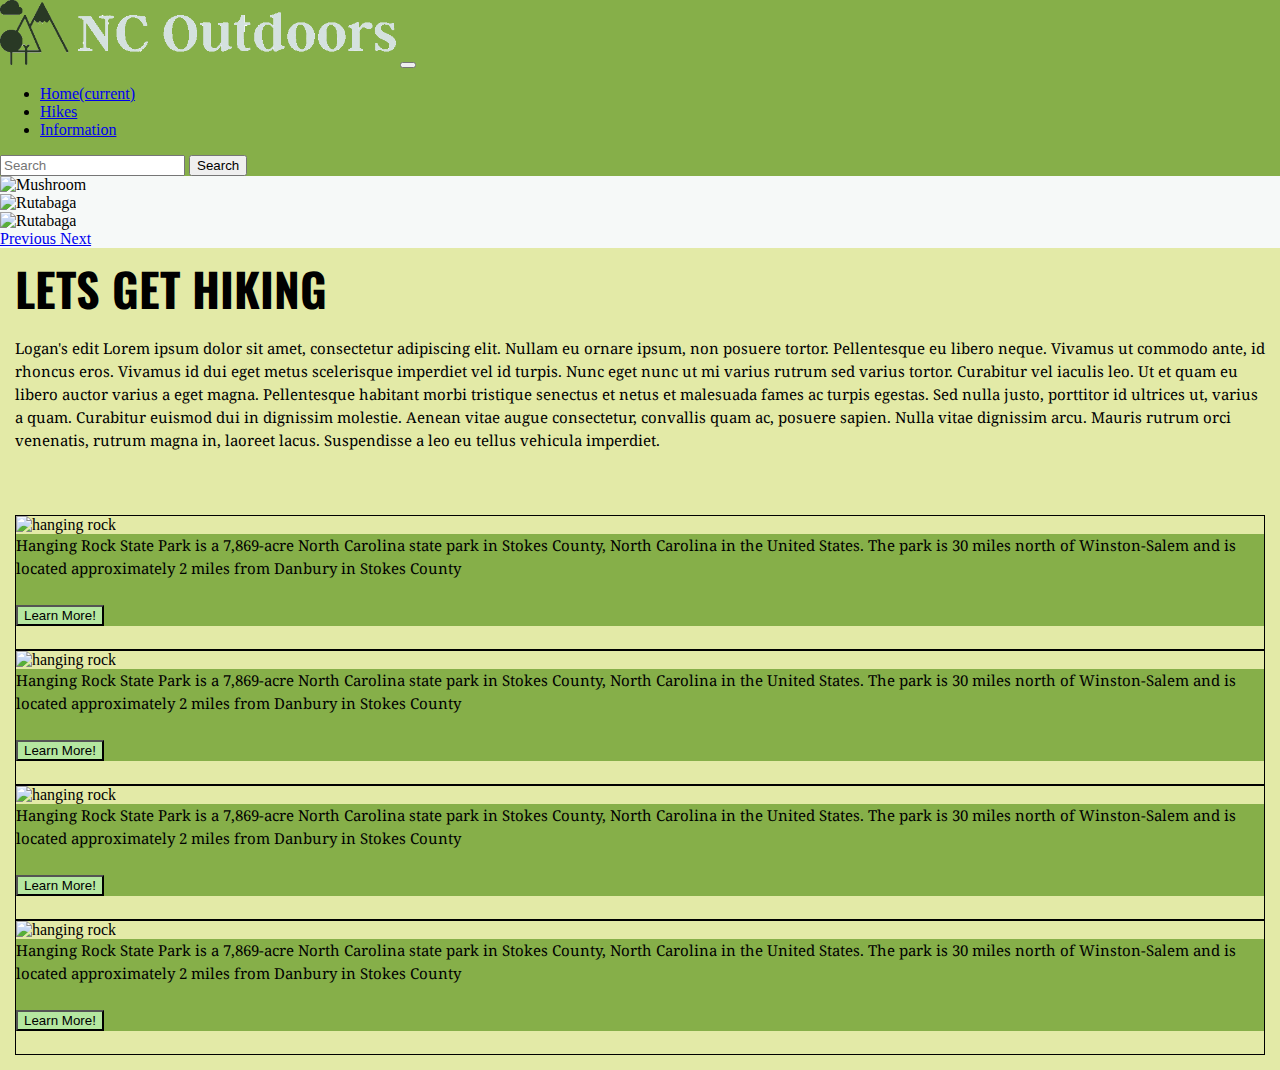
==== index.html @ 7d62d7da "added all 4 hikes" ====
<!doctype html>
<html lang="en">

<head>
  <!-- Required meta tags -->
  <meta charset="utf-8">
  <meta name="viewport" content="width=device-width, initial-scale=1.0">
  <title>NC Outdoors</title>

  <!-- Link to Google Fonts -->
  <link rel="stylesheet" href="https://fonts.googleapis.com/css?family=Oswald">
  <link rel="stylesheet" href="https://fonts.googleapis.com/css?family=Droid+Serif">

  <!-- Link to Bootstrap 4 CSS -->
  <link rel="stylesheet" href="https://stackpath.bootstrapcdn.com/bootstrap/4.1.0/css/bootstrap.min.css" integrity="sha384-9gVQ4dYFwwWSjIDZnLEWnxCjeSWFphJiwGPXr1jddIhOegiu1FwO5qRGvFXOdJZ4" crossorigin="anonymous">

  <!-- Link to your custom stylesheet. Any non-Bootstrap styles you create go in this stylesheet. You can create new classes and IDs, or add new rules for classes that already exist in Bootstrap. Any rules you put in your custom stylesheet will override any styling applied to any elements of the same name in Bootstrap, as long as your custom stylesheet link comes AFTER your Bootstrap CSS link, the way it does here. -->
  <link rel="stylesheet" type="text/css" href="custom.css">

</head>

<body>
  <div class="container-fluid">
    <nav class="navbar navbar-expand-lg navbar-light" style="background-color: #86af49;">
      <a class="navbar-brand" href="index.html"><img src="images/logo.png " alt="logo image " height="65 " width="auto "></a>
      <button class="navbar-toggler" type="button" data-toggle="collapse" data-target="#navbarSupportedContent" aria-controls="navbarSupportedContent" aria-expanded="false" aria-label="Toggle navigation">
    <span class="navbar-toggler-icon"></span>
  </button>

      <div class="collapse navbar-collapse" id="navbarSupportedContent">
        <ul class="navbar-nav mr-auto">
          <li class="nav-item">
            <a class="nav-link active" href="index.html">Home<span class="sr-only">(current)</span></a>
          </li>
          <li class="nav-item">
            <a class="nav-link" href="hikes.html">Hikes</a>
          </li>
          <li class="nav-item">
            <a class="nav-link" href="information.html">Information</a>
          </li>
        </ul>
        <form class="form-inline my-2 my-lg-0">
          <input class="form-control mr-sm-2" type="text" placeholder="Search" aria-label="Search">
          <button class="btn btn-outline-success my-2 my-sm-0" type="submit">Search</button>
        </form>
      </div>
    </nav>
    <div id="carouselExampleIndicators" class="carousel slide" data-ride="carousel">
      <div class="carousel-inner" role="listbox">
        <div class="carousel-item active">
          <img class="d-block w-100" src="images/Gray1_Desk.jpg" data-src="holder.js/900x400?theme=social" alt="Mushroom">
        </div>
        <div class="carousel-item">
          <img class="d-block w-100" src="images/Gray3_Desk.jpg" data-src="holder.js/900x400?theme=industrial" alt="Rutabaga">
        </div>
        <div class="carousel-item">
          <img class="d-block w-100" src="images/Gray4_Desk.jpg" data-src="holder.js/900x400?theme=industrial" alt="Rutabaga">
        </div>

      </div>
      <a class="carousel-control-prev" href="#carouselExampleIndicators" role="button" data-slide="prev">
    <span class="carousel-control-prev-icon" aria-hidden="true"></span>
    <span class="sr-only">Previous</span>
  </a>
      <a class="carousel-control-next" href="#carouselExampleIndicators" role="button" data-slide="next">
    <span class="carousel-control-next-icon" aria-hidden="true"></span>
    <span class="sr-only">Next</span>
  </a>
    </div>

    <div class="bodySec ">
      <h1 id="topFont ">Lets Get Hiking</h1>
      <p>Logan's edit Lorem ipsum dolor sit amet, consectetur adipiscing elit. Nullam eu ornare ipsum, non posuere tortor. Pellentesque eu libero neque. Vivamus ut commodo ante, id rhoncus eros. Vivamus id dui eget metus scelerisque imperdiet vel id turpis.
        Nunc eget nunc ut mi varius rutrum sed varius tortor. Curabitur vel iaculis leo. Ut et quam eu libero auctor varius a eget magna. Pellentesque habitant morbi tristique senectus et netus et malesuada fames ac turpis egestas. Sed nulla justo, porttitor
        id ultrices ut, varius a quam. Curabitur euismod dui in dignissim molestie. Aenean vitae augue consectetur, convallis quam ac, posuere sapien. Nulla vitae dignissim arcu. Mauris rutrum orci venenatis, rutrum magna in, laoreet lacus. Suspendisse
        a leo eu tellus vehicula imperdiet.
      </p>

      <div class="row cardDeck ">
        <div class="col-md-3 ">
          <div class="card cardBox">
            <img class="card-img-top " src="images/hanging_desk.jpg " alt="hanging rock ">
            <div class="card-body ">
              <p>Hanging Rock State Park is a 7,869-acre North Carolina state park in Stokes County, North Carolina in the United States. The park is 30 miles north of Winston-Salem and is located approximately 2 miles from Danbury in Stokes County
                <p>
                  <button type="button " class="btn btn-primary ">Learn More!</button>
            </div>

          </div>
        </div>
        <div class="col-md-3 ">
          <div class="card cardBox">
            <img class="card-img-top " src="images/hanging_desk.jpg " alt="hanging rock ">
            <div class="card-body ">
              <p>Hanging Rock State Park is a 7,869-acre North Carolina state park in Stokes County, North Carolina in the United States. The park is 30 miles north of Winston-Salem and is located approximately 2 miles from Danbury in Stokes County
                <p>
                  <button type="button " class="btn btn-primary ">Learn More!</button>
            </div>

          </div>
        </div>
        <div class="col-md-3 ">
          <div class="card cardBox">
            <img class="card-img-top " src="images/hanging_desk.jpg " alt="hanging rock ">
            <div class="card-body ">
              <p>Hanging Rock State Park is a 7,869-acre North Carolina state park in Stokes County, North Carolina in the United States. The park is 30 miles north of Winston-Salem and is located approximately 2 miles from Danbury in Stokes County
                <p>
                  <button type="button " class="btn btn-primary " onclick="location.href='hikes.html'">Learn More!</button>
            </div>

          </div>
        </div>
        <div class="col-md-3">
          <div class="card cardBox">
            <img class="card-img-top " src="images/hanging_desk.jpg " alt="hanging rock ">
            <div class="card-body ">
              <p>Hanging Rock State Park is a 7,869-acre North Carolina state park in Stokes County, North Carolina in the United States. The park is 30 miles north of Winston-Salem and is located approximately 2 miles from Danbury in Stokes County
                <p>
                  <button type="button " class="btn btn-primary ">Learn More!</button>
            </div>

          </div>
        </div>
      </div>
    </div>

  </div>



  <!-- The links below add jQuery first, then Popper.js, then Bootstrap JavaScript to your project. Without them, the animated and interactive features in the Bootstrap 4 CSS will not work. They MUST appear in this order to ensure that jQuery loads before the Bootstrap JS. We add them at the bottom of the body element so they won't be loaded until they're needed, which helps with your site's speed and functionality. -->
  <script src="https://code.jquery.com/jquery-3.3.1.slim.min.js " integrity="sha384-q8i/X+965DzO0rT7abK41JStQIAqVgRVzpbzo5smXKp4YfRvH+8abtTE1Pi6jizo " crossorigin="anonymous "></script>
  <script src="https://cdnjs.cloudflare.com/ajax/libs/popper.js/1.14.0/umd/popper.min.js " integrity="sha384-cs/chFZiN24E4KMATLdqdvsezGxaGsi4hLGOzlXwp5UZB1LY//20VyM2taTB4QvJ " crossorigin="anonymous "></script>
  <script src="https://stackpath.bootstrapcdn.com/bootstrap/4.1.0/js/bootstrap.min.js " integrity="sha384-uefMccjFJAIv6A+rW+L4AHf99KvxDjWSu1z9VI8SKNVmz4sk7buKt/6v9KI65qnm " crossorigin="anonymous "></script>
</body>

</html>
---- custom.css ----
/* ----Font Styles---- */
h1 {
  font-family: 'Oswald', sans-serif;
  font-weight: 700;
  line-height: 51px;
  font-size: 46px;
  text-transform: uppercase;
  margin: 0 0 23px 0;
}

h2 {
  font-family: 'Droid Serif', serif;
  font-weight: 400;
  font-style: italic;
  font-size: 20px;
  line-height: 23px;
  margin: 0 0 23px 0;
}

h3 {
    font-family: 'Droid Serif', serif;
    font-weight: 300;
    font-style: italic;
    font-size: 18px;
    line-height: 20px;
    margin: 0 0 23px 0;
}
p {
  font-family: 'Droid Serif', serif;
  font-size: 15px;
  line-height: 23px;
  margin: 0 0 23px 0;
}

body {
  background-color: #f6f9f8;
  margin: 0px;
}

/* ----Main Body Styling---- */
.bodySec {
  background-color: #e3eaa7;
  padding: 15px;
}

#topFont {
  padding-top: 25px;
}

/* ----Styling for card deck---- */
.card-body {
  background-color: #86af49;
}

.cardDeck {
  padding-top: 40px;
}
.cardBox {
  border-style: solid;
  border-width: 1px;
  border-color: black;
}
.btn-primary{
  background-color: #B5e7a0;
  border-color: black;
  color: black;
}
.btn-primary:hover{
  background-color: #f6f9f8;
  border-color: black;
  color: black;
}

/* ----Styling for hikes page---- */

.scrollDiv{
  position:relative;
}

.backImg1, .backImg2,.backImg3,.backImg4 {
  position: relative;
  background-attachment: fixed;
  background-size: cover;
}

.backImg1 {
  background-image: url("images/hanging.jpg");
  min-height: 75vh;
}

.backImg2 {
  background-image: url("images/grayson.jpg");
  min-height: 75vh;
}

.backImg3 {
  background-image: url("images/lGlass.jpg");
  min-height: 75vh;
}

.backImg4 {
  background-image: url("images/linGorge.jpg");
  min-height: 75vh;
}
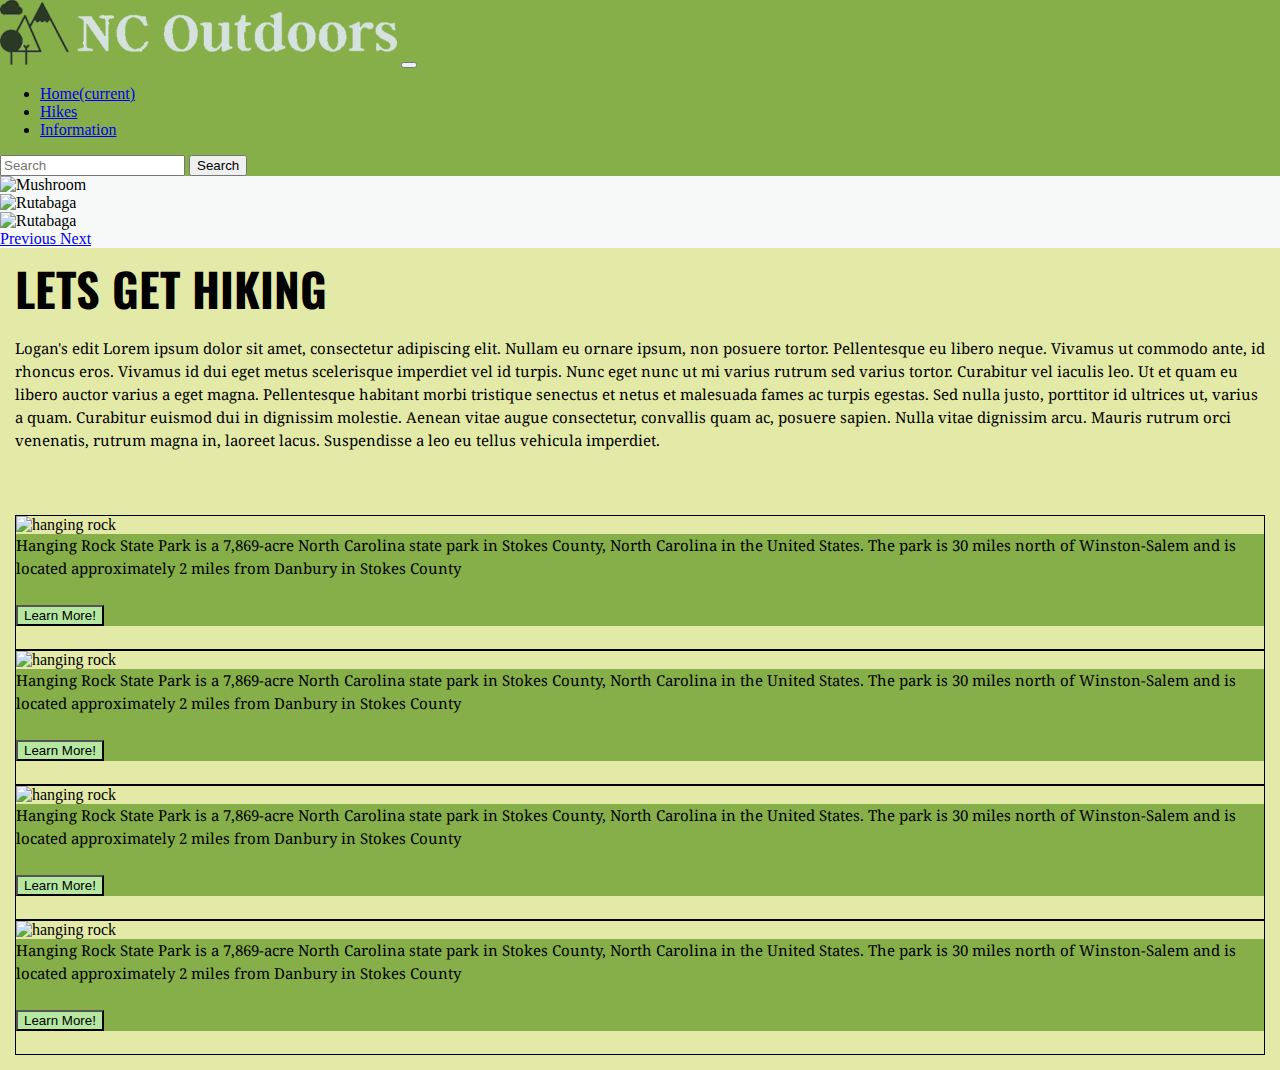
==== commit 7c4370c7: "added index links" ====
--- a/index.html
+++ b/index.html
@@ -22,7 +22,7 @@
 <body>
   <div class="container-fluid">
     <nav class="navbar navbar-expand-lg navbar-light" style="background-color: #86af49;">
-      <a class="navbar-brand" href="index.html"><img src="images/logo.png " alt="logo image " height="65 " width="auto "></a>
+      <a class="navbar-brand" href="index.html"><img src="images/logo2.png " alt="logo image " class="img-fluid"></a>
       <button class="navbar-toggler" type="button" data-toggle="collapse" data-target="#navbarSupportedContent" aria-controls="navbarSupportedContent" aria-expanded="false" aria-label="Toggle navigation">
     <span class="navbar-toggler-icon"></span>
   </button>
@@ -83,7 +83,7 @@
             <div class="card-body ">
               <p>Hanging Rock State Park is a 7,869-acre North Carolina state park in Stokes County, North Carolina in the United States. The park is 30 miles north of Winston-Salem and is located approximately 2 miles from Danbury in Stokes County
                 <p>
-                  <button type="button " class="btn btn-primary ">Learn More!</button>
+                  <button type="button " class="btn btn-primary " onclick="location.href='hikes.html'">Learn More!</button>
             </div>
 
           </div>
@@ -94,7 +94,7 @@
             <div class="card-body ">
               <p>Hanging Rock State Park is a 7,869-acre North Carolina state park in Stokes County, North Carolina in the United States. The park is 30 miles north of Winston-Salem and is located approximately 2 miles from Danbury in Stokes County
                 <p>
-                  <button type="button " class="btn btn-primary ">Learn More!</button>
+                  <button type="button " class="btn btn-primary " onclick="location.href='hikes.html#grayson'">Learn More!</button>
             </div>
 
           </div>
@@ -105,7 +105,7 @@
             <div class="card-body ">
               <p>Hanging Rock State Park is a 7,869-acre North Carolina state park in Stokes County, North Carolina in the United States. The park is 30 miles north of Winston-Salem and is located approximately 2 miles from Danbury in Stokes County
                 <p>
-                  <button type="button " class="btn btn-primary " onclick="location.href='hikes.html'">Learn More!</button>
+                  <button type="button " class="btn btn-primary " onclick="location.href='hikes.html#glass'">Learn More!</button>
             </div>
 
           </div>
@@ -116,7 +116,7 @@
             <div class="card-body ">
               <p>Hanging Rock State Park is a 7,869-acre North Carolina state park in Stokes County, North Carolina in the United States. The park is 30 miles north of Winston-Salem and is located approximately 2 miles from Danbury in Stokes County
                 <p>
-                  <button type="button " class="btn btn-primary ">Learn More!</button>
+                  <button type="button " class="btn btn-primary " onclick="location.href='hikes.html#gorge'">Learn More!</button>
             </div>
 
           </div>
--- a/custom.css
+++ b/custom.css
@@ -35,6 +35,11 @@
 body {
   background-color: #f6f9f8;
   margin: 0px;
+}
+
+/* ----Main Body Styling---- */
+.img-fluid{
+
 }
 
 /* ----Main Body Styling---- */
@@ -102,3 +107,9 @@
   background-image: url("images/linGorge.jpg");
   min-height: 75vh;
 }
+
+@media only screen and (max-device-width: 1024px) {
+    .backImg1, .backImg2, .backImg3, .backImg4 {
+        background-attachment: scroll;
+    }
+}
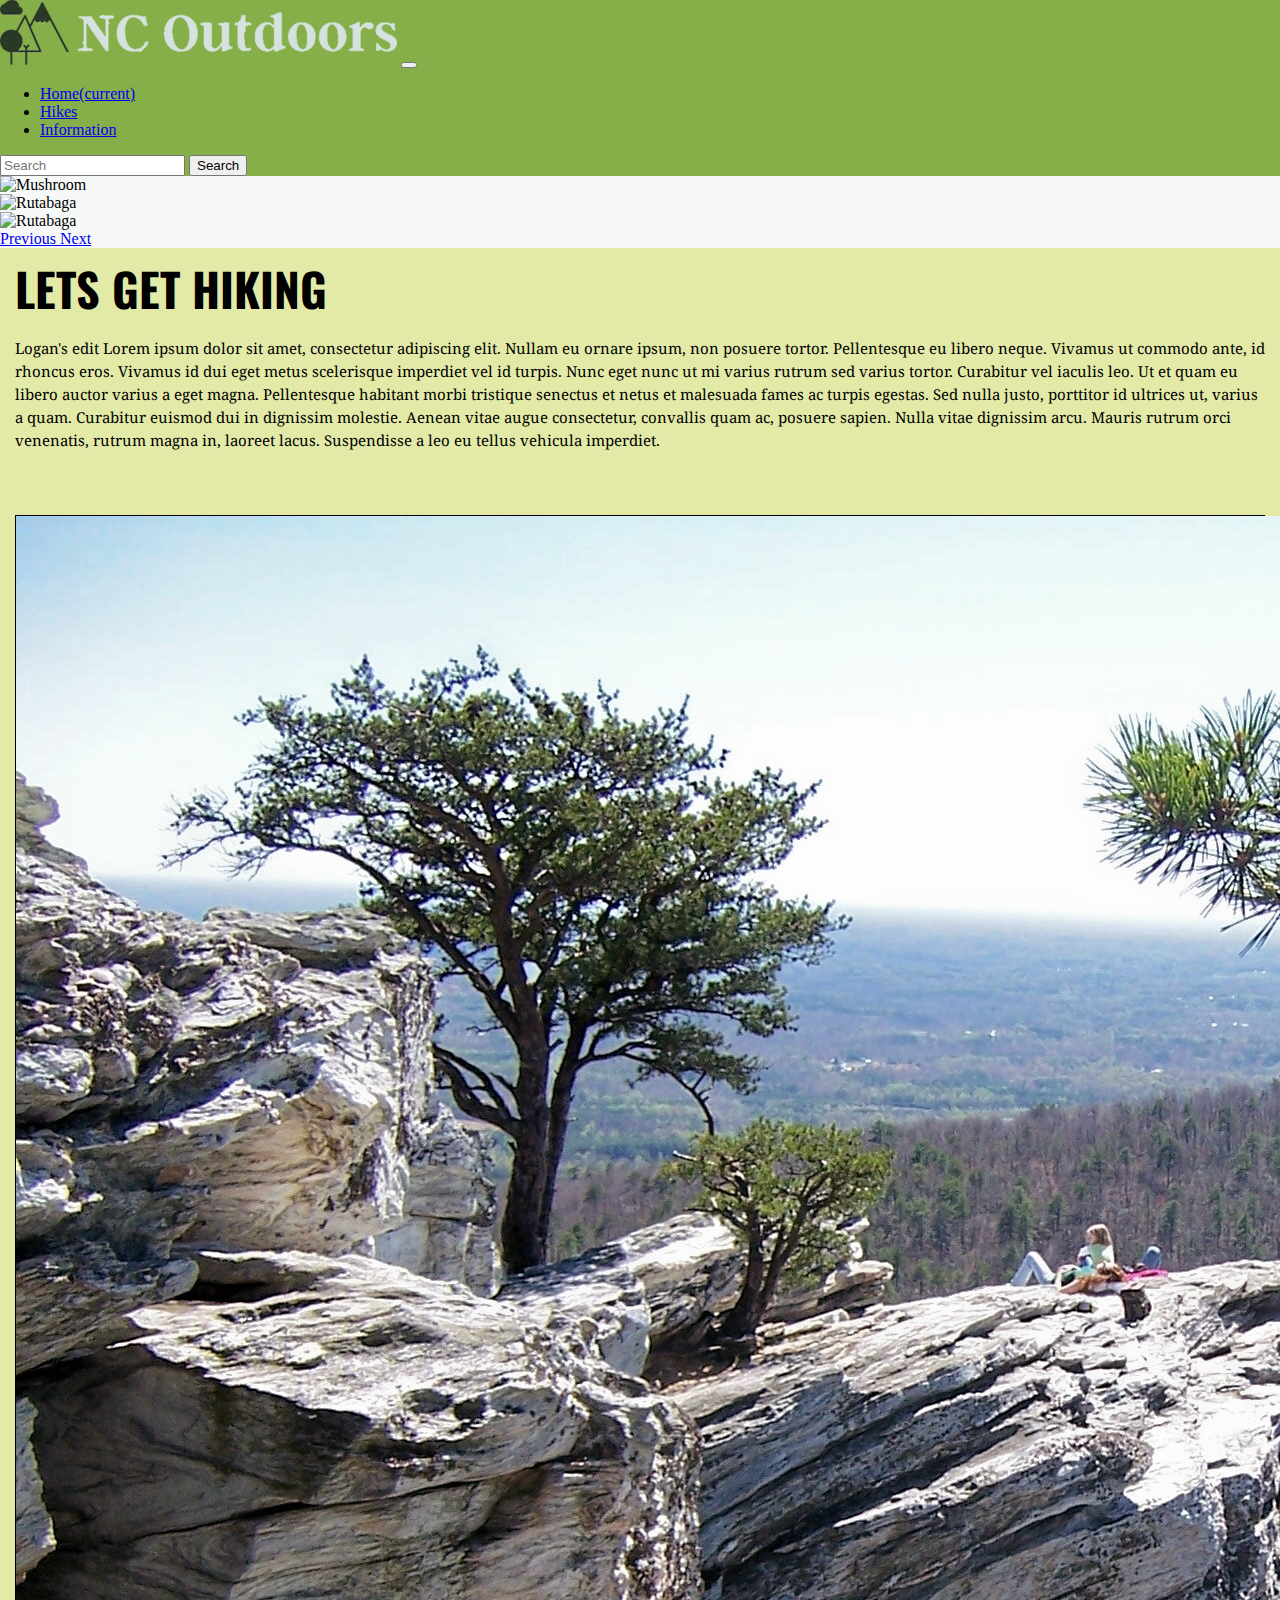
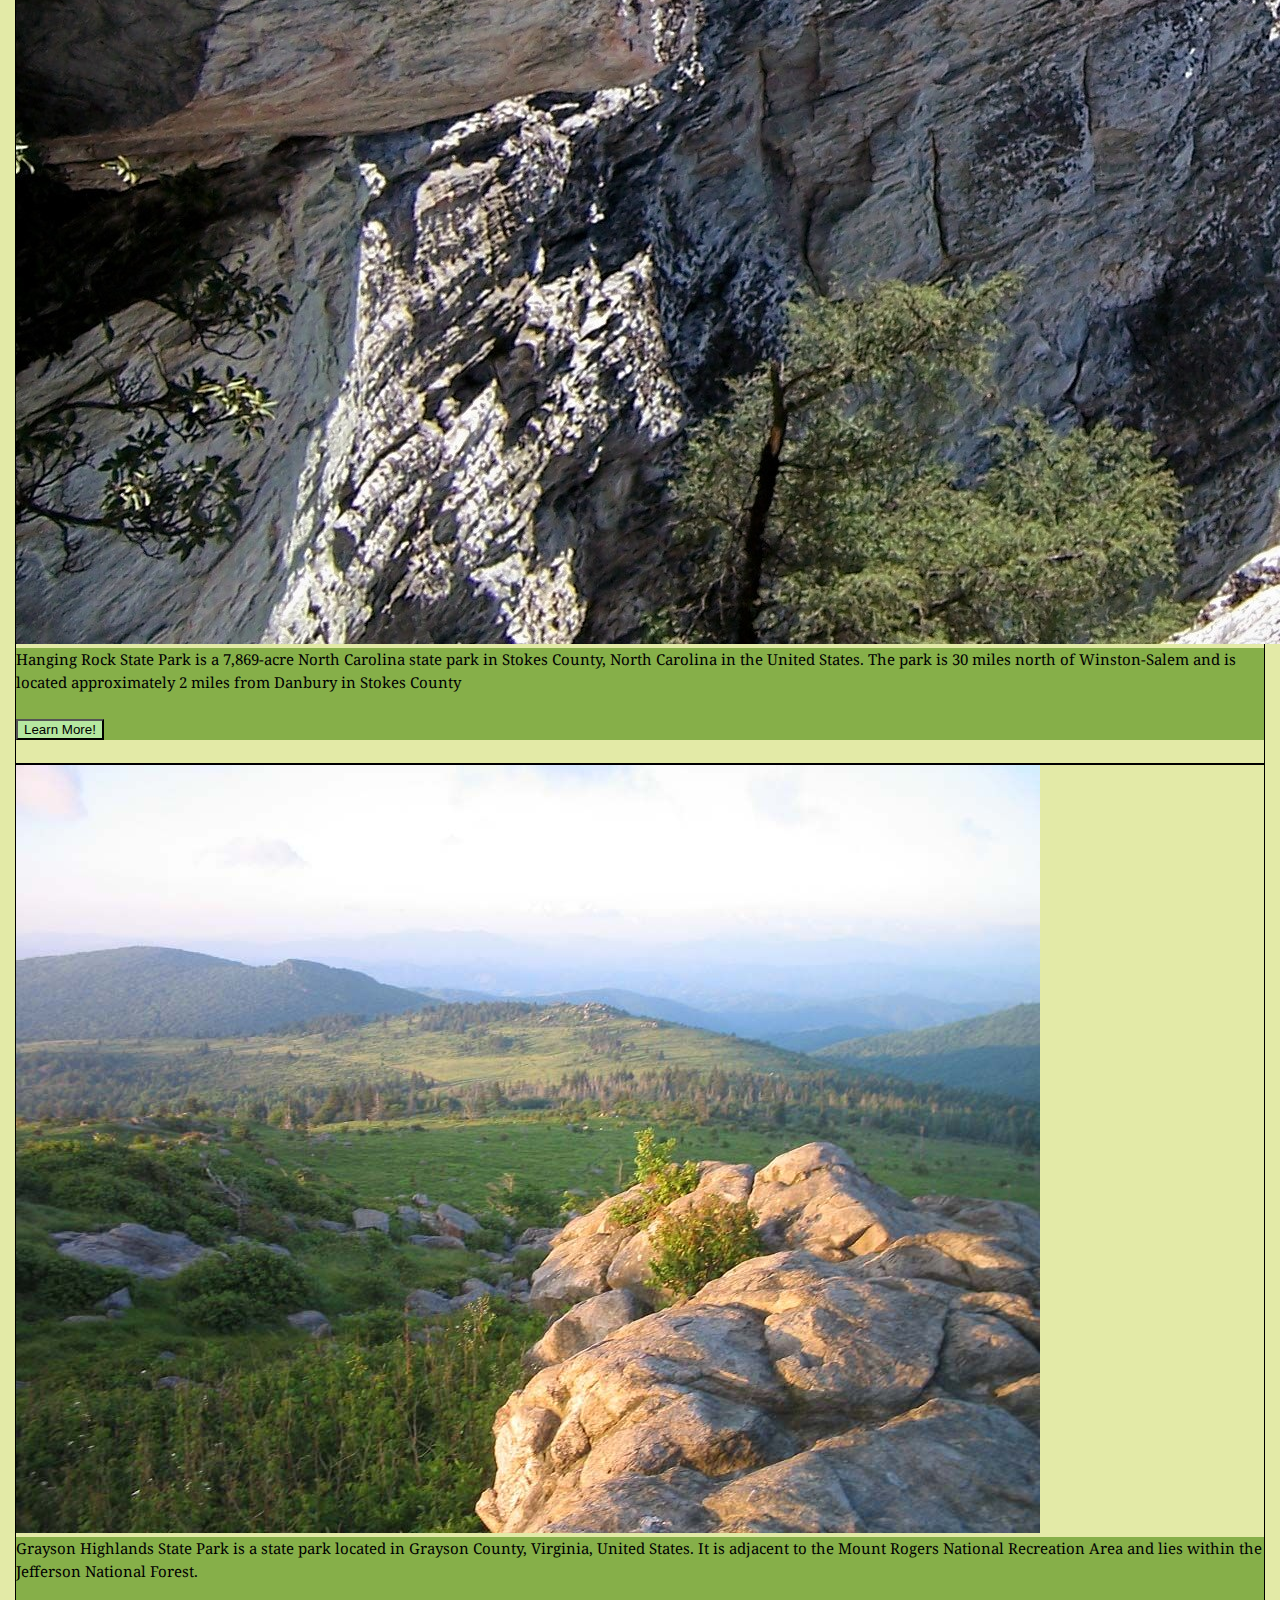
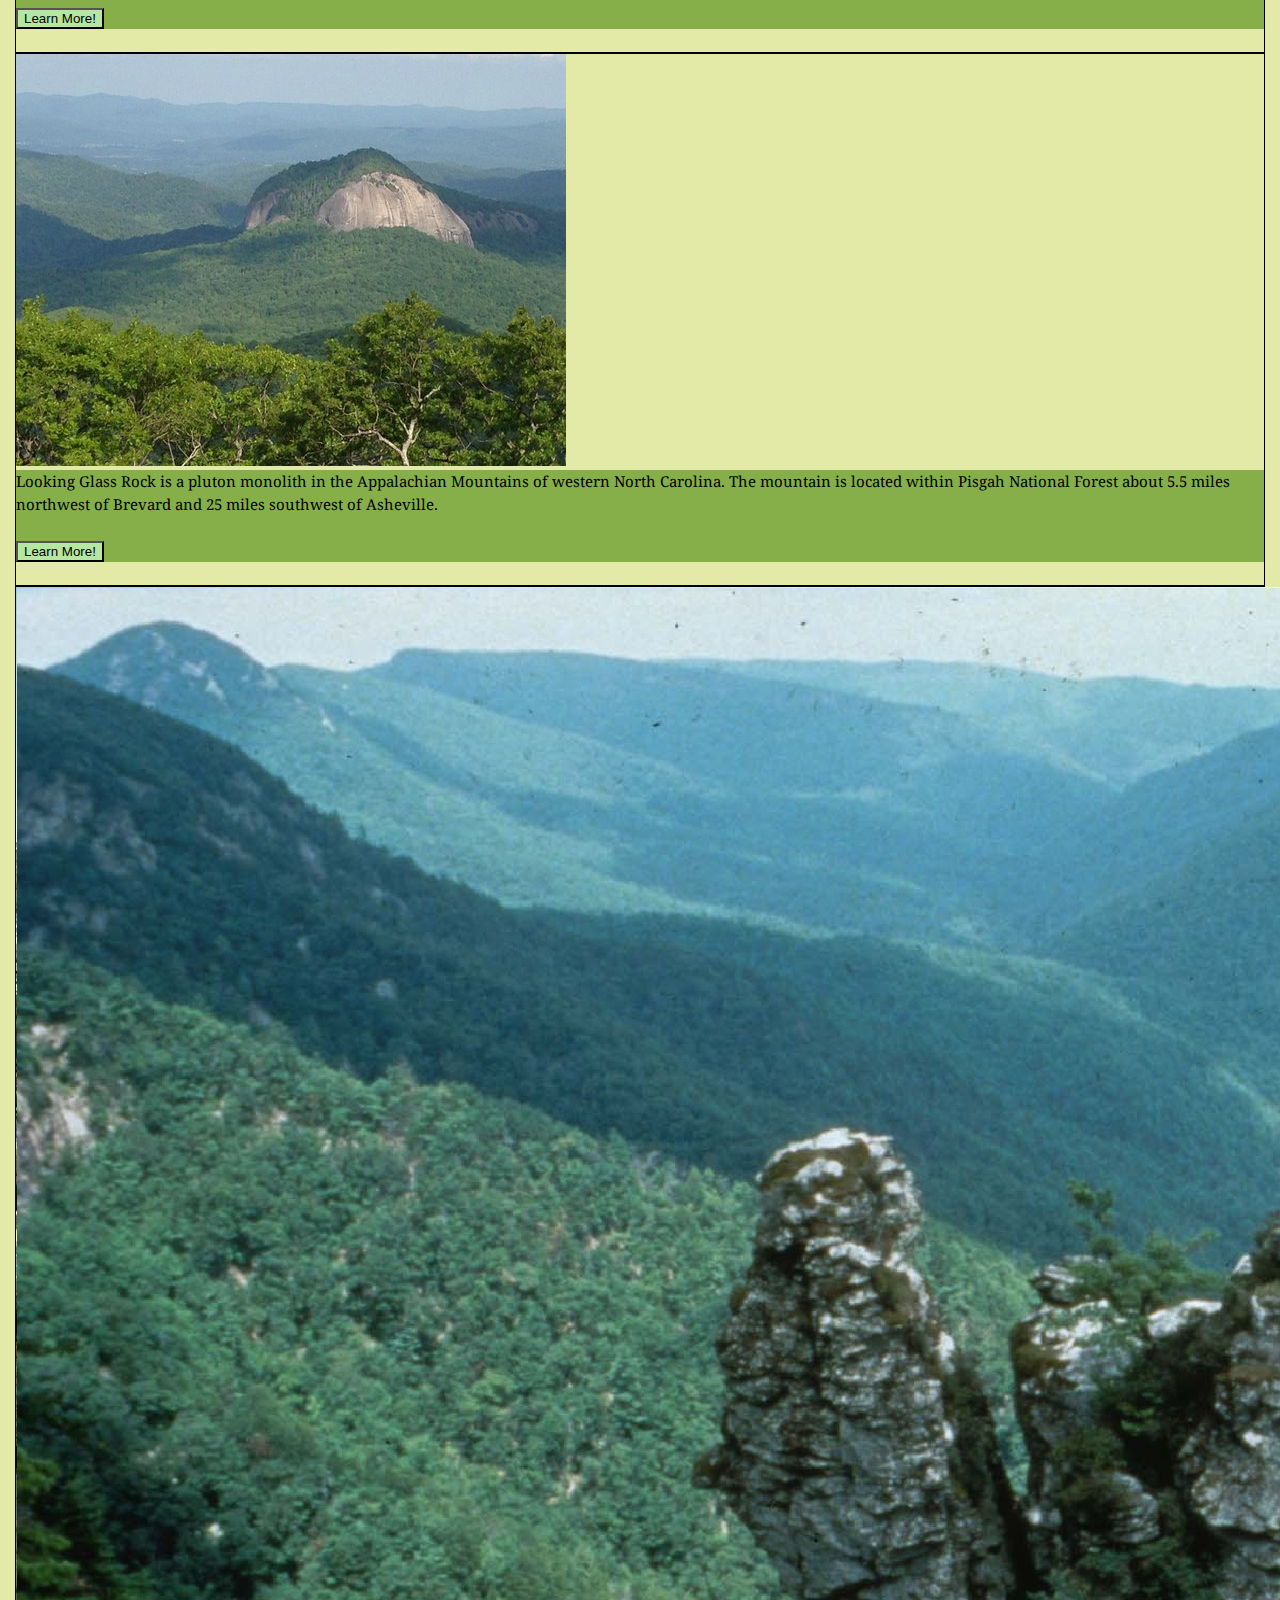
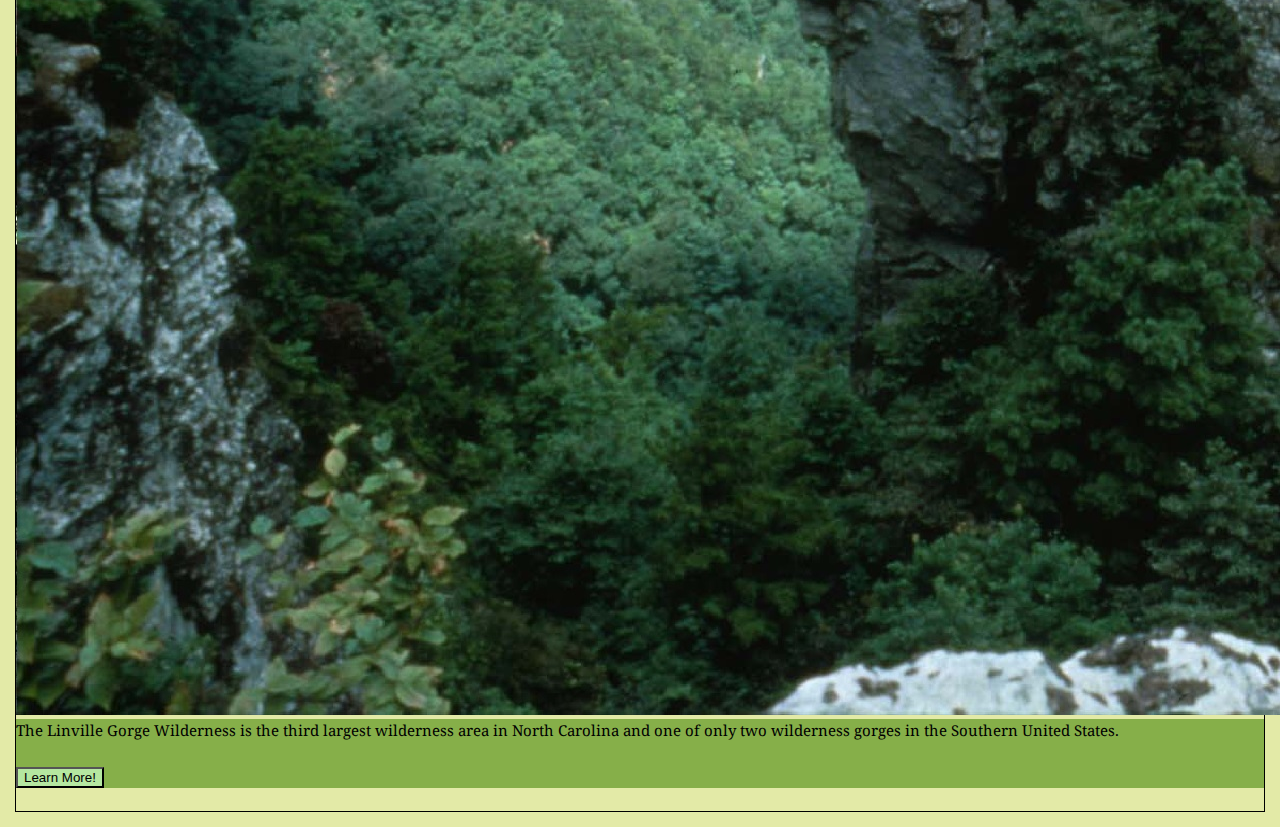
==== commit 12d20459: "swapped divs in hike" ====
--- a/index.html
+++ b/index.html
@@ -79,7 +79,7 @@
       <div class="row cardDeck ">
         <div class="col-md-3 ">
           <div class="card cardBox">
-            <img class="card-img-top " src="images/hanging_desk.jpg " alt="hanging rock ">
+            <img class="card-img-top " src="images/hanging_card.jpg " alt="Hanging Rock">
             <div class="card-body ">
               <p>Hanging Rock State Park is a 7,869-acre North Carolina state park in Stokes County, North Carolina in the United States. The park is 30 miles north of Winston-Salem and is located approximately 2 miles from Danbury in Stokes County
                 <p>
@@ -90,9 +90,9 @@
         </div>
         <div class="col-md-3 ">
           <div class="card cardBox">
-            <img class="card-img-top " src="images/hanging_desk.jpg " alt="hanging rock ">
+            <img class="card-img-top " src="images/grayson_card.jpg " alt="Grayson Highlands">
             <div class="card-body ">
-              <p>Hanging Rock State Park is a 7,869-acre North Carolina state park in Stokes County, North Carolina in the United States. The park is 30 miles north of Winston-Salem and is located approximately 2 miles from Danbury in Stokes County
+              <p>Grayson Highlands State Park is a state park located in Grayson County, Virginia, United States. It is adjacent to the Mount Rogers National Recreation Area and lies within the Jefferson National Forest.
                 <p>
                   <button type="button " class="btn btn-primary " onclick="location.href='hikes.html#grayson'">Learn More!</button>
             </div>
@@ -101,9 +101,9 @@
         </div>
         <div class="col-md-3 ">
           <div class="card cardBox">
-            <img class="card-img-top " src="images/hanging_desk.jpg " alt="hanging rock ">
+            <img class="card-img-top " src="images/glass_card.jpg " alt="Looking Glass">
             <div class="card-body ">
-              <p>Hanging Rock State Park is a 7,869-acre North Carolina state park in Stokes County, North Carolina in the United States. The park is 30 miles north of Winston-Salem and is located approximately 2 miles from Danbury in Stokes County
+              <p>Looking Glass Rock is a pluton monolith in the Appalachian Mountains of western North Carolina. The mountain is located within Pisgah National Forest about 5.5 miles northwest of Brevard and 25 miles southwest of Asheville.
                 <p>
                   <button type="button " class="btn btn-primary " onclick="location.href='hikes.html#glass'">Learn More!</button>
             </div>
@@ -112,9 +112,9 @@
         </div>
         <div class="col-md-3">
           <div class="card cardBox">
-            <img class="card-img-top " src="images/hanging_desk.jpg " alt="hanging rock ">
+            <img class="card-img-top " src="images/linville_card.jpg " alt="Linville Gorge">
             <div class="card-body ">
-              <p>Hanging Rock State Park is a 7,869-acre North Carolina state park in Stokes County, North Carolina in the United States. The park is 30 miles north of Winston-Salem and is located approximately 2 miles from Danbury in Stokes County
+              <p>The Linville Gorge Wilderness is the third largest wilderness area in North Carolina and one of only two wilderness gorges in the Southern United States.
                 <p>
                   <button type="button " class="btn btn-primary " onclick="location.href='hikes.html#gorge'">Learn More!</button>
             </div>
--- a/custom.css
+++ b/custom.css
@@ -90,22 +90,22 @@
 
 .backImg1 {
   background-image: url("images/hanging.jpg");
-  min-height: 75vh;
+  min-height: 78vh;
 }
 
 .backImg2 {
   background-image: url("images/grayson.jpg");
-  min-height: 75vh;
+  min-height: 78vh;
 }
 
 .backImg3 {
   background-image: url("images/lGlass.jpg");
-  min-height: 75vh;
+  min-height: 78vh;
 }
 
 .backImg4 {
   background-image: url("images/linGorge.jpg");
-  min-height: 75vh;
+  min-height: 78vh;
 }
 
 @media only screen and (max-device-width: 1024px) {
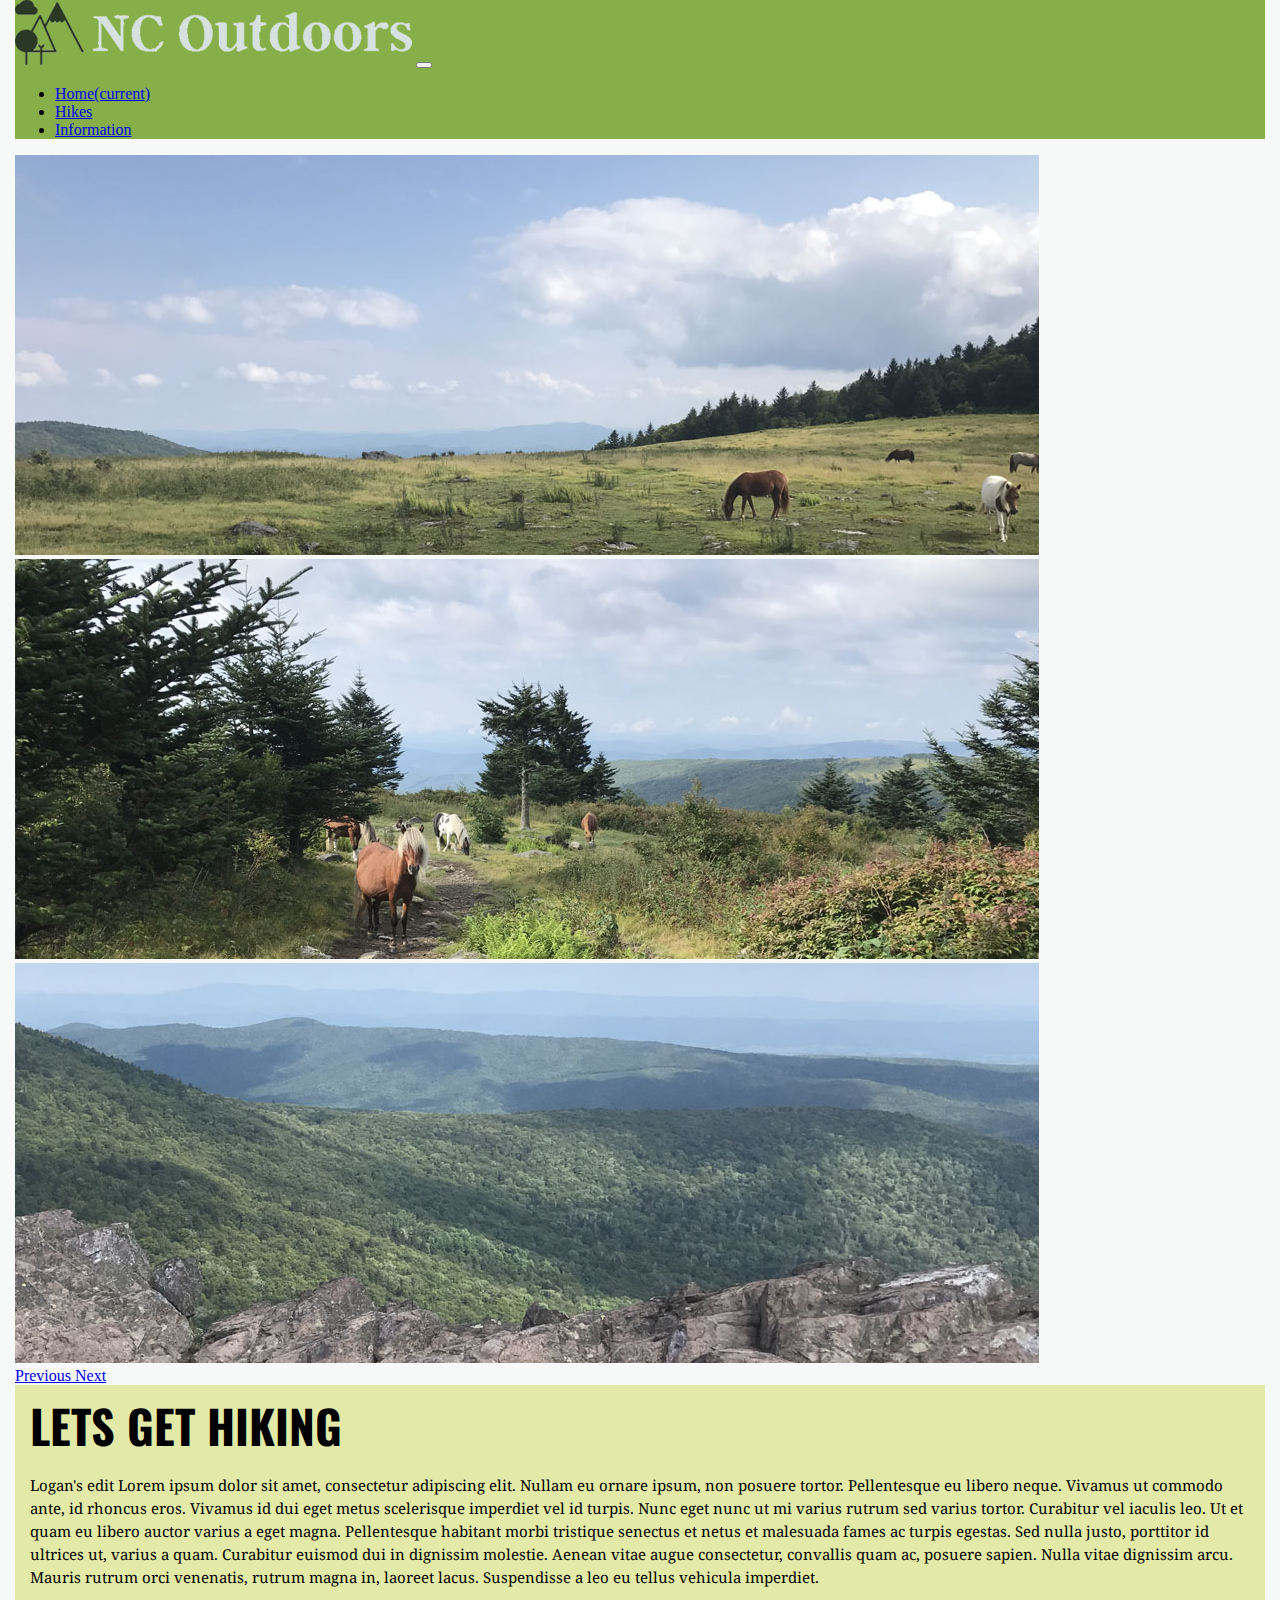
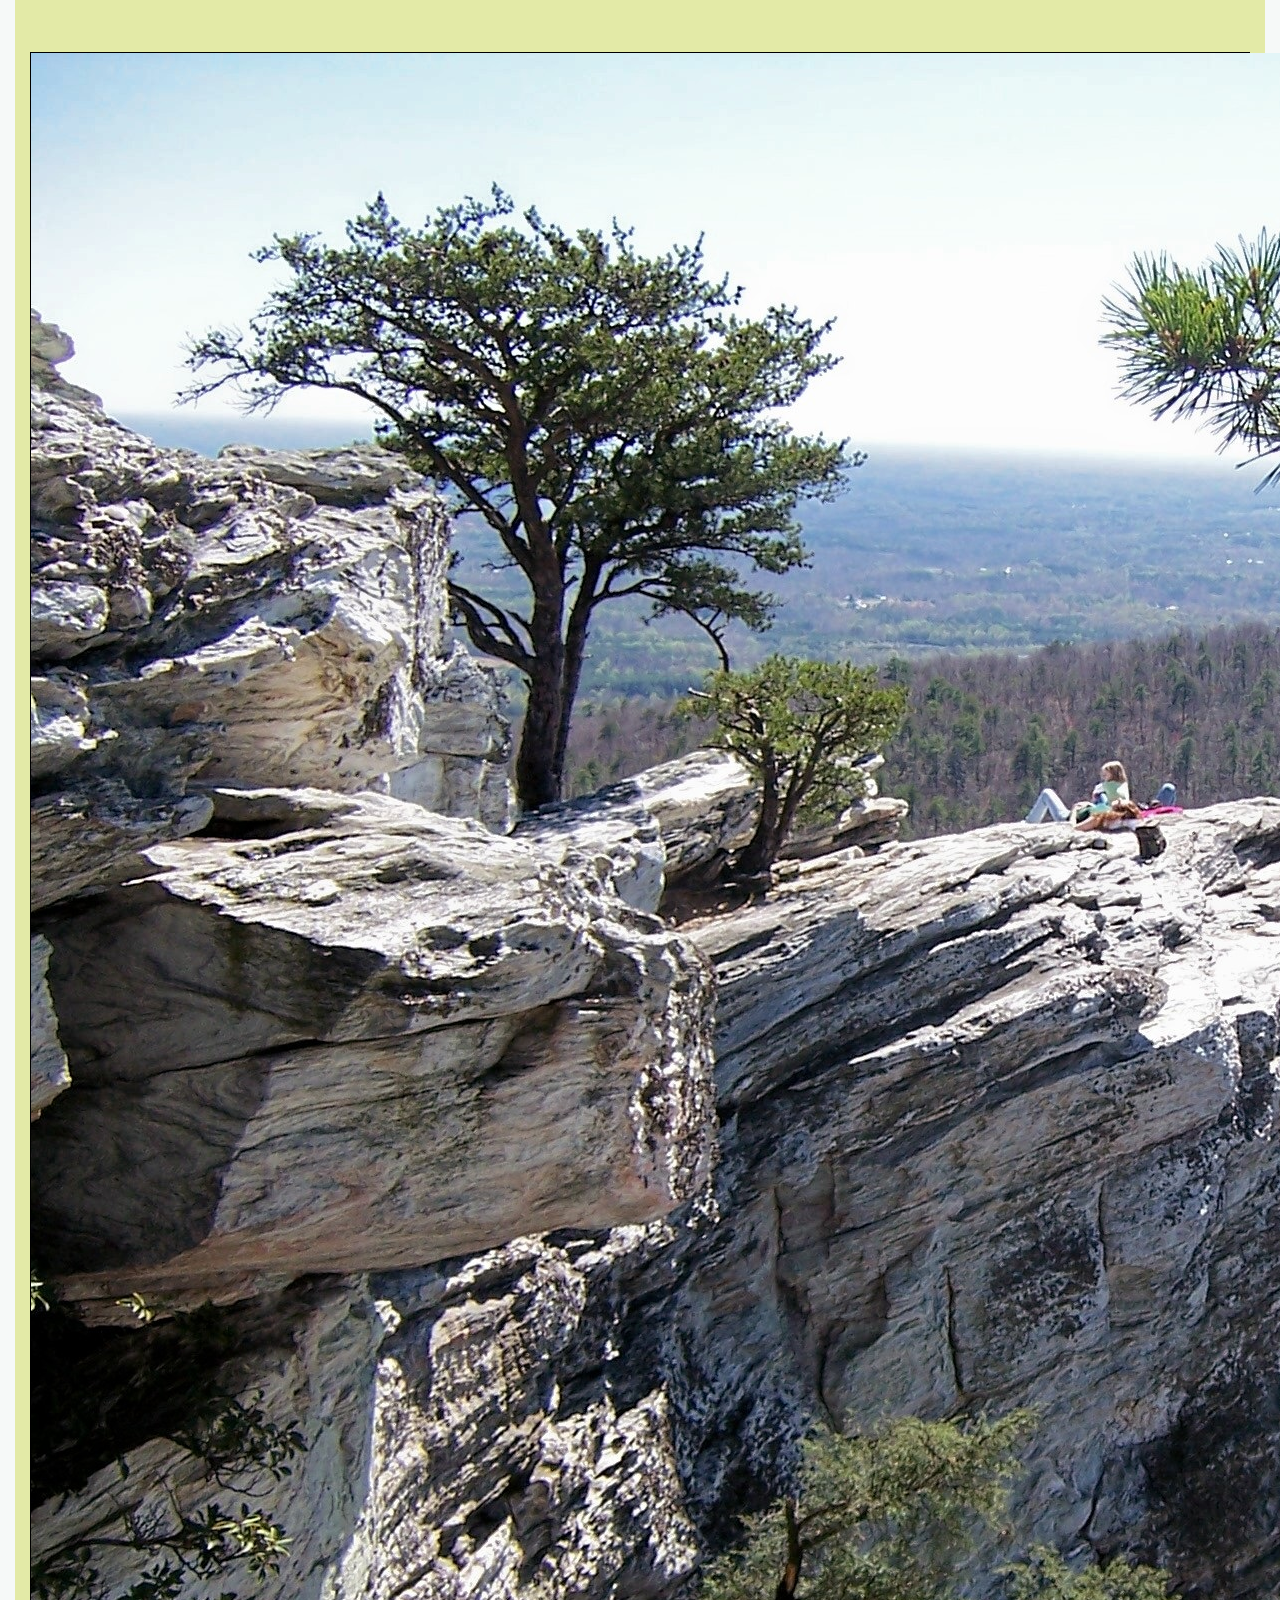
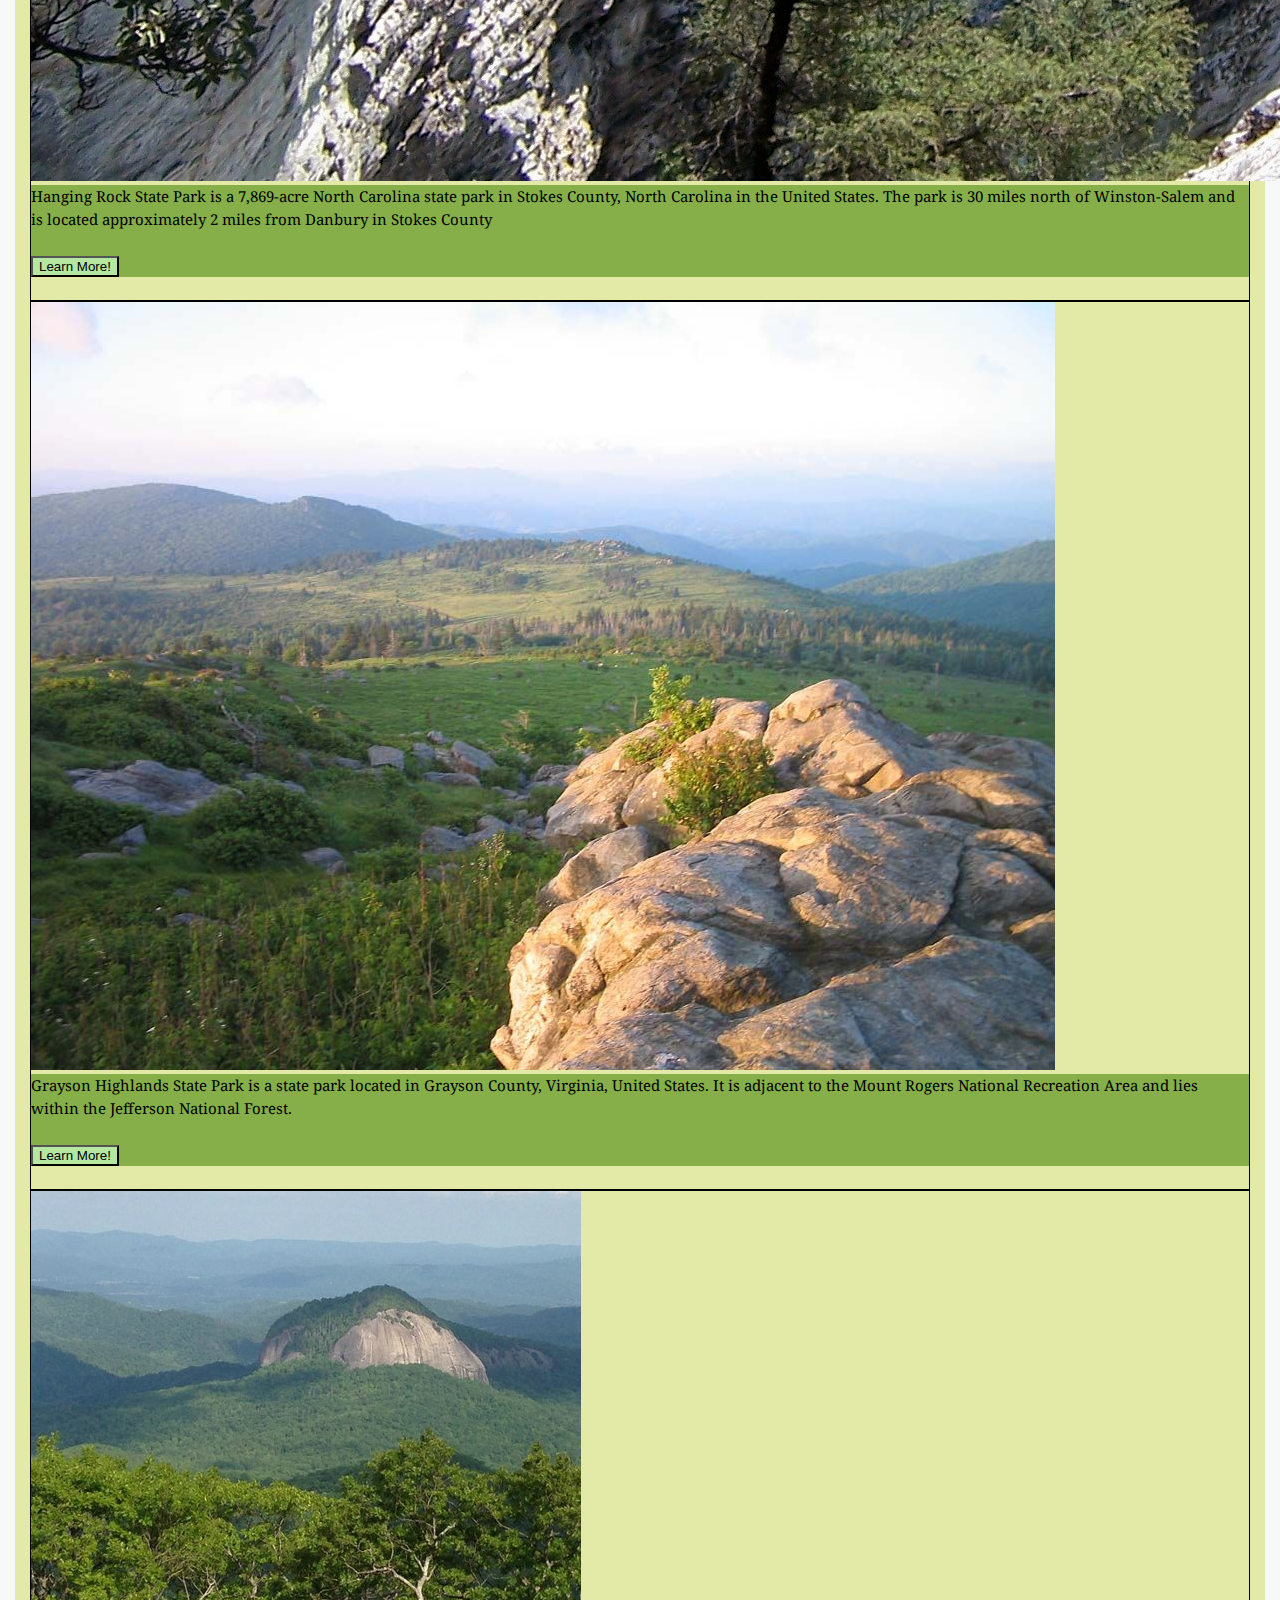
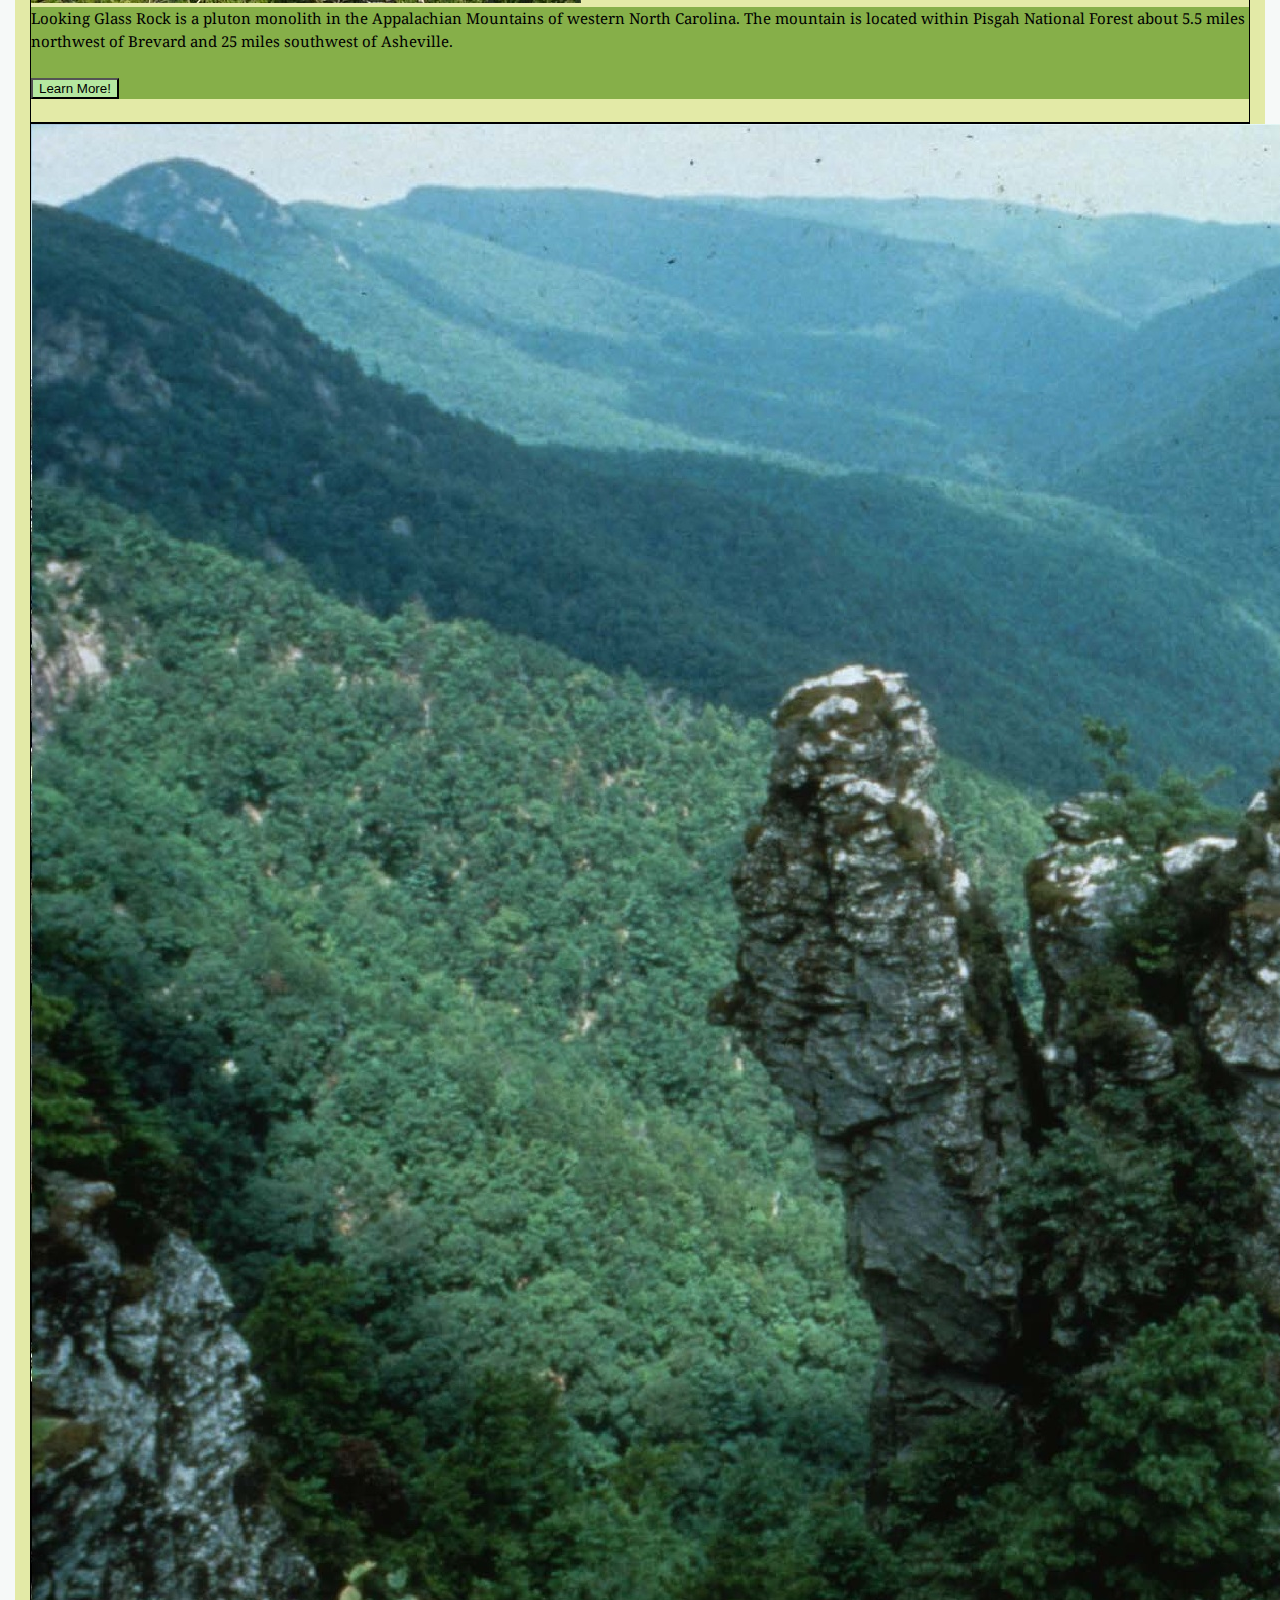
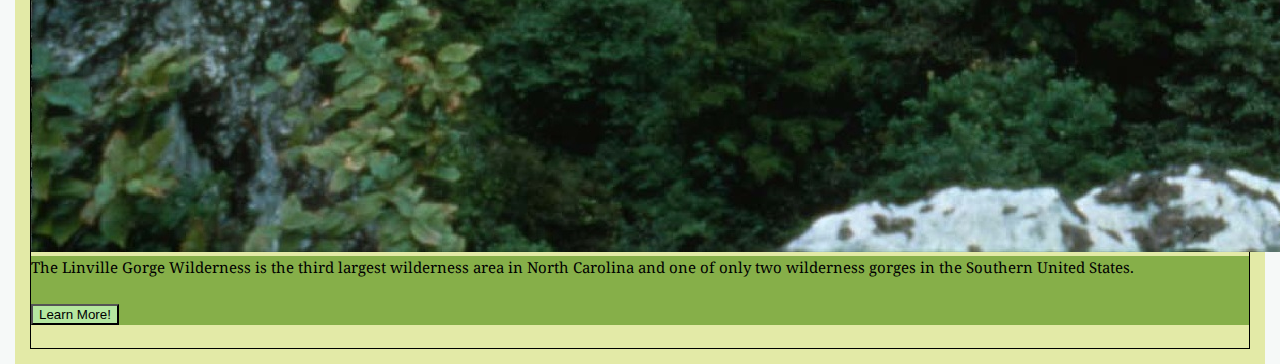
==== commit 44ea6858: "fixed images" ====
--- a/index.html
+++ b/index.html
@@ -21,7 +21,7 @@
 
 <body>
   <div class="container-fluid">
-    <nav class="navbar navbar-expand-lg navbar-light" style="background-color: #86af49;">
+    <nav class="navbar sticky-top navbar-expand-lg navbar-light" style="background-color: #86af49;">
       <a class="navbar-brand" href="index.html"><img src="images/logo2.png " alt="logo image " class="img-fluid"></a>
       <button class="navbar-toggler" type="button" data-toggle="collapse" data-target="#navbarSupportedContent" aria-controls="navbarSupportedContent" aria-expanded="false" aria-label="Toggle navigation">
     <span class="navbar-toggler-icon"></span>
@@ -39,22 +39,18 @@
             <a class="nav-link" href="information.html">Information</a>
           </li>
         </ul>
-        <form class="form-inline my-2 my-lg-0">
-          <input class="form-control mr-sm-2" type="text" placeholder="Search" aria-label="Search">
-          <button class="btn btn-outline-success my-2 my-sm-0" type="submit">Search</button>
-        </form>
       </div>
     </nav>
     <div id="carouselExampleIndicators" class="carousel slide" data-ride="carousel">
       <div class="carousel-inner" role="listbox">
         <div class="carousel-item active">
-          <img class="d-block w-100" src="images/Gray1_Desk.jpg" data-src="holder.js/900x400?theme=social" alt="Mushroom">
+          <img class="d-block w-100" src="images/caro_gray1.jpg" data-src="holder.js/900x400?theme=social" alt="Mushroom">
         </div>
         <div class="carousel-item">
-          <img class="d-block w-100" src="images/Gray3_Desk.jpg" data-src="holder.js/900x400?theme=industrial" alt="Rutabaga">
+          <img class="d-block w-100" src="images/caro_gray2.jpg" data-src="holder.js/900x400?theme=industrial" alt="Rutabaga">
         </div>
         <div class="carousel-item">
-          <img class="d-block w-100" src="images/Gray4_Desk.jpg" data-src="holder.js/900x400?theme=industrial" alt="Rutabaga">
+          <img class="d-block w-100" src="images/caro_gray3.jpg" data-src="holder.js/900x400?theme=industrial" alt="Rutabaga">
         </div>
 
       </div>
@@ -79,7 +75,7 @@
       <div class="row cardDeck ">
         <div class="col-md-3 ">
           <div class="card cardBox">
-            <img class="card-img-top " src="images/hanging_card.jpg " alt="Hanging Rock">
+            <img class="card-img-top " src="images/card_hanging.jpg " alt="Hanging Rock">
             <div class="card-body ">
               <p>Hanging Rock State Park is a 7,869-acre North Carolina state park in Stokes County, North Carolina in the United States. The park is 30 miles north of Winston-Salem and is located approximately 2 miles from Danbury in Stokes County
                 <p>
@@ -90,7 +86,7 @@
         </div>
         <div class="col-md-3 ">
           <div class="card cardBox">
-            <img class="card-img-top " src="images/grayson_card.jpg " alt="Grayson Highlands">
+            <img class="card-img-top " src="images/card_grayson.jpg " alt="Grayson Highlands">
             <div class="card-body ">
               <p>Grayson Highlands State Park is a state park located in Grayson County, Virginia, United States. It is adjacent to the Mount Rogers National Recreation Area and lies within the Jefferson National Forest.
                 <p>
@@ -101,7 +97,7 @@
         </div>
         <div class="col-md-3 ">
           <div class="card cardBox">
-            <img class="card-img-top " src="images/glass_card.jpg " alt="Looking Glass">
+            <img class="card-img-top " src="images/card_glass.jpg " alt="Looking Glass">
             <div class="card-body ">
               <p>Looking Glass Rock is a pluton monolith in the Appalachian Mountains of western North Carolina. The mountain is located within Pisgah National Forest about 5.5 miles northwest of Brevard and 25 miles southwest of Asheville.
                 <p>
@@ -112,7 +108,7 @@
         </div>
         <div class="col-md-3">
           <div class="card cardBox">
-            <img class="card-img-top " src="images/linville_card.jpg " alt="Linville Gorge">
+            <img class="card-img-top " src="images/card_linville.jpg " alt="Linville Gorge">
             <div class="card-body ">
               <p>The Linville Gorge Wilderness is the third largest wilderness area in North Carolina and one of only two wilderness gorges in the Southern United States.
                 <p>
--- a/custom.css
+++ b/custom.css
@@ -82,34 +82,44 @@
   position:relative;
 }
 
-.backImg1, .backImg2,.backImg3,.backImg4 {
-  position: relative;
-  background-attachment: fixed;
-  background-size: cover;
-}
-
 .backImg1 {
-  background-image: url("images/hanging.jpg");
-  min-height: 78vh;
+  background-image: url("images/scroll_hanging.jpg");
+  min-height: 50vh;
 }
 
 .backImg2 {
-  background-image: url("images/grayson.jpg");
-  min-height: 78vh;
+  background-image: url("images/scroll_grayson.jpg");
+  min-height: 50vh;
 }
 
 .backImg3 {
-  background-image: url("images/lGlass.jpg");
-  min-height: 78vh;
+  background-image: url("images/scroll_lGlass.jpg");
+  min-height: 50vh;
 }
 
 .backImg4 {
-  background-image: url("images/linGorge.jpg");
-  min-height: 78vh;
+  background-image: url("images/scroll_linGorge.jpg");
+  min-height: 50vh;
 }
 
-@media only screen and (max-device-width: 1024px) {
-    .backImg1, .backImg2, .backImg3, .backImg4 {
-        background-attachment: scroll;
-    }
+.backImg1, .backImg2, .backImg3, .backImg4 {
+    background-attachment: scroll;
+    position: relative;
+    background-size: cover;
 }
+
+.container-fluid{
+  padding: 0px;
+}
+
+@media only screen and (min-width: 600px) {
+  /* DESKTOP ONLY */
+  .container-fluid{
+    padding-left: 15px;
+    padding-right: 15px;
+  }
+  .backImg1, .backImg2,.backImg3,.backImg4 {
+    background-attachment: fixed;
+    min-height: 78vh;
+  }
+}
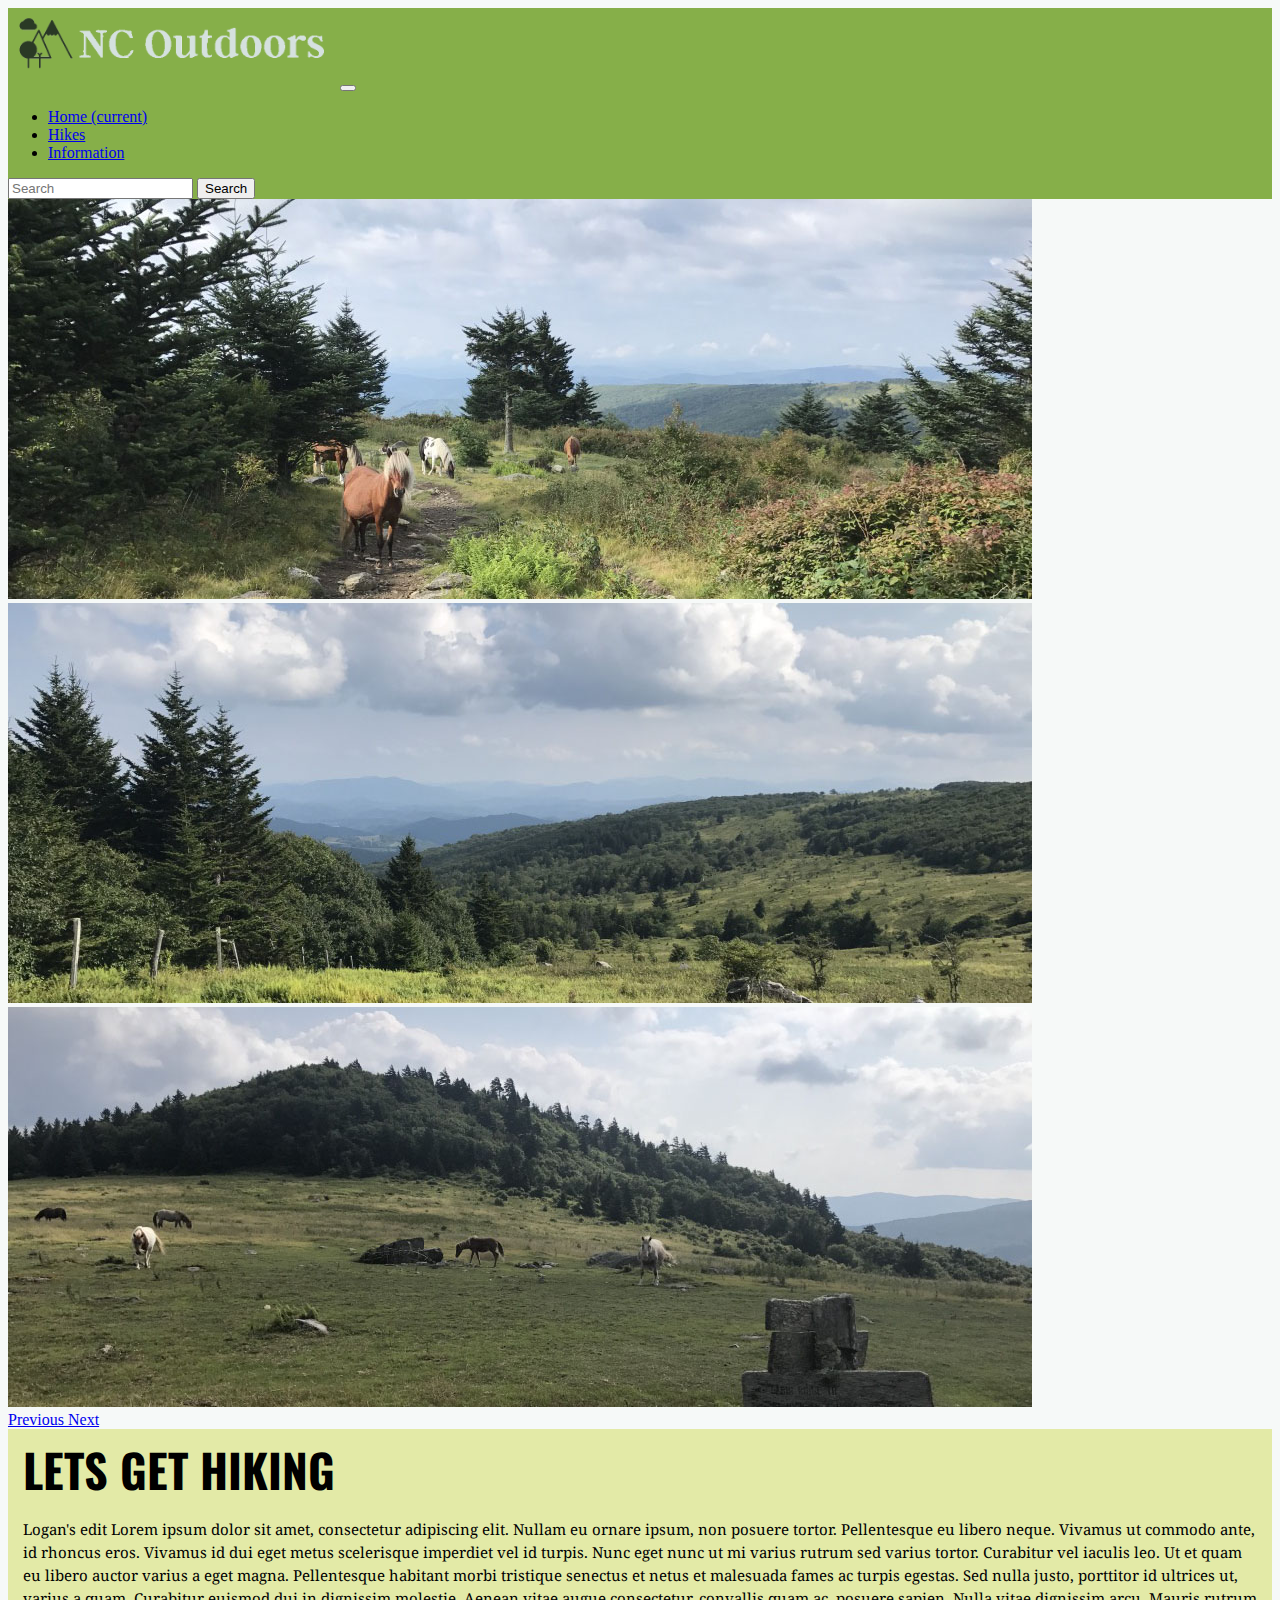
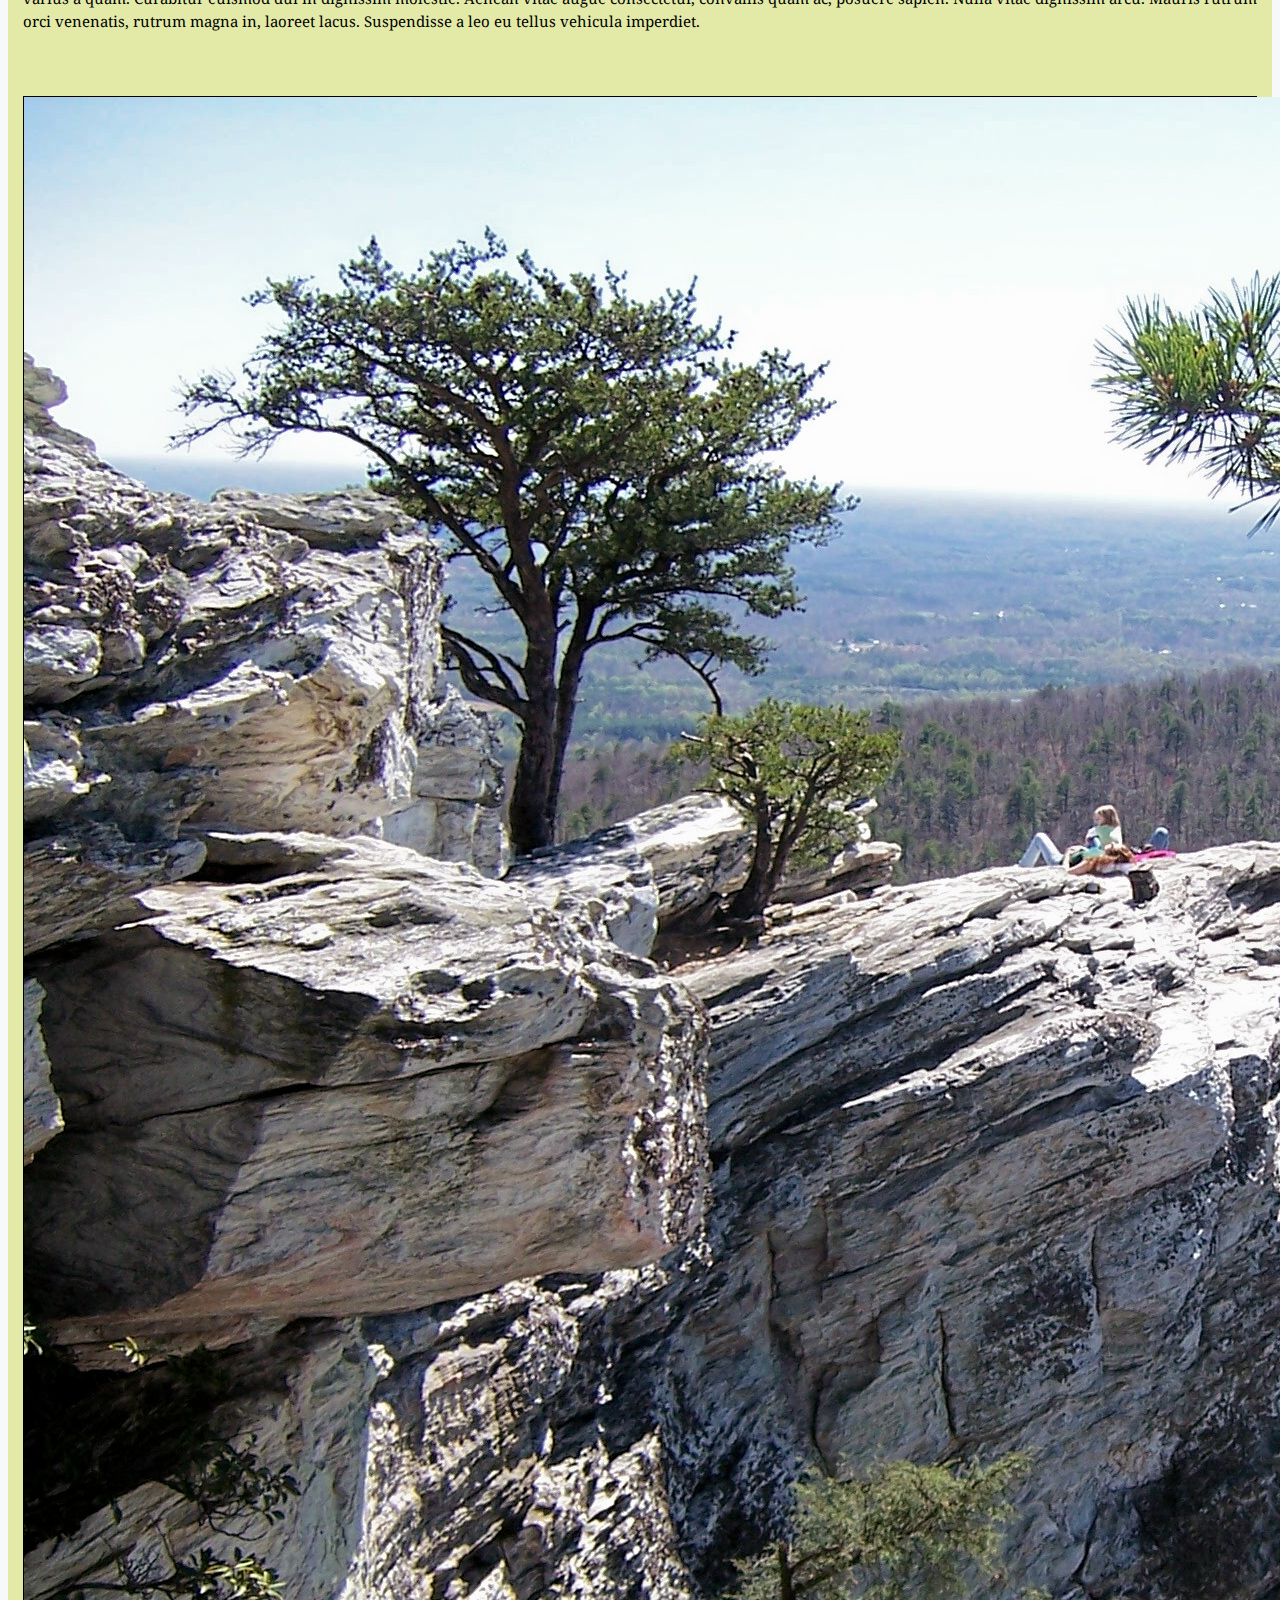
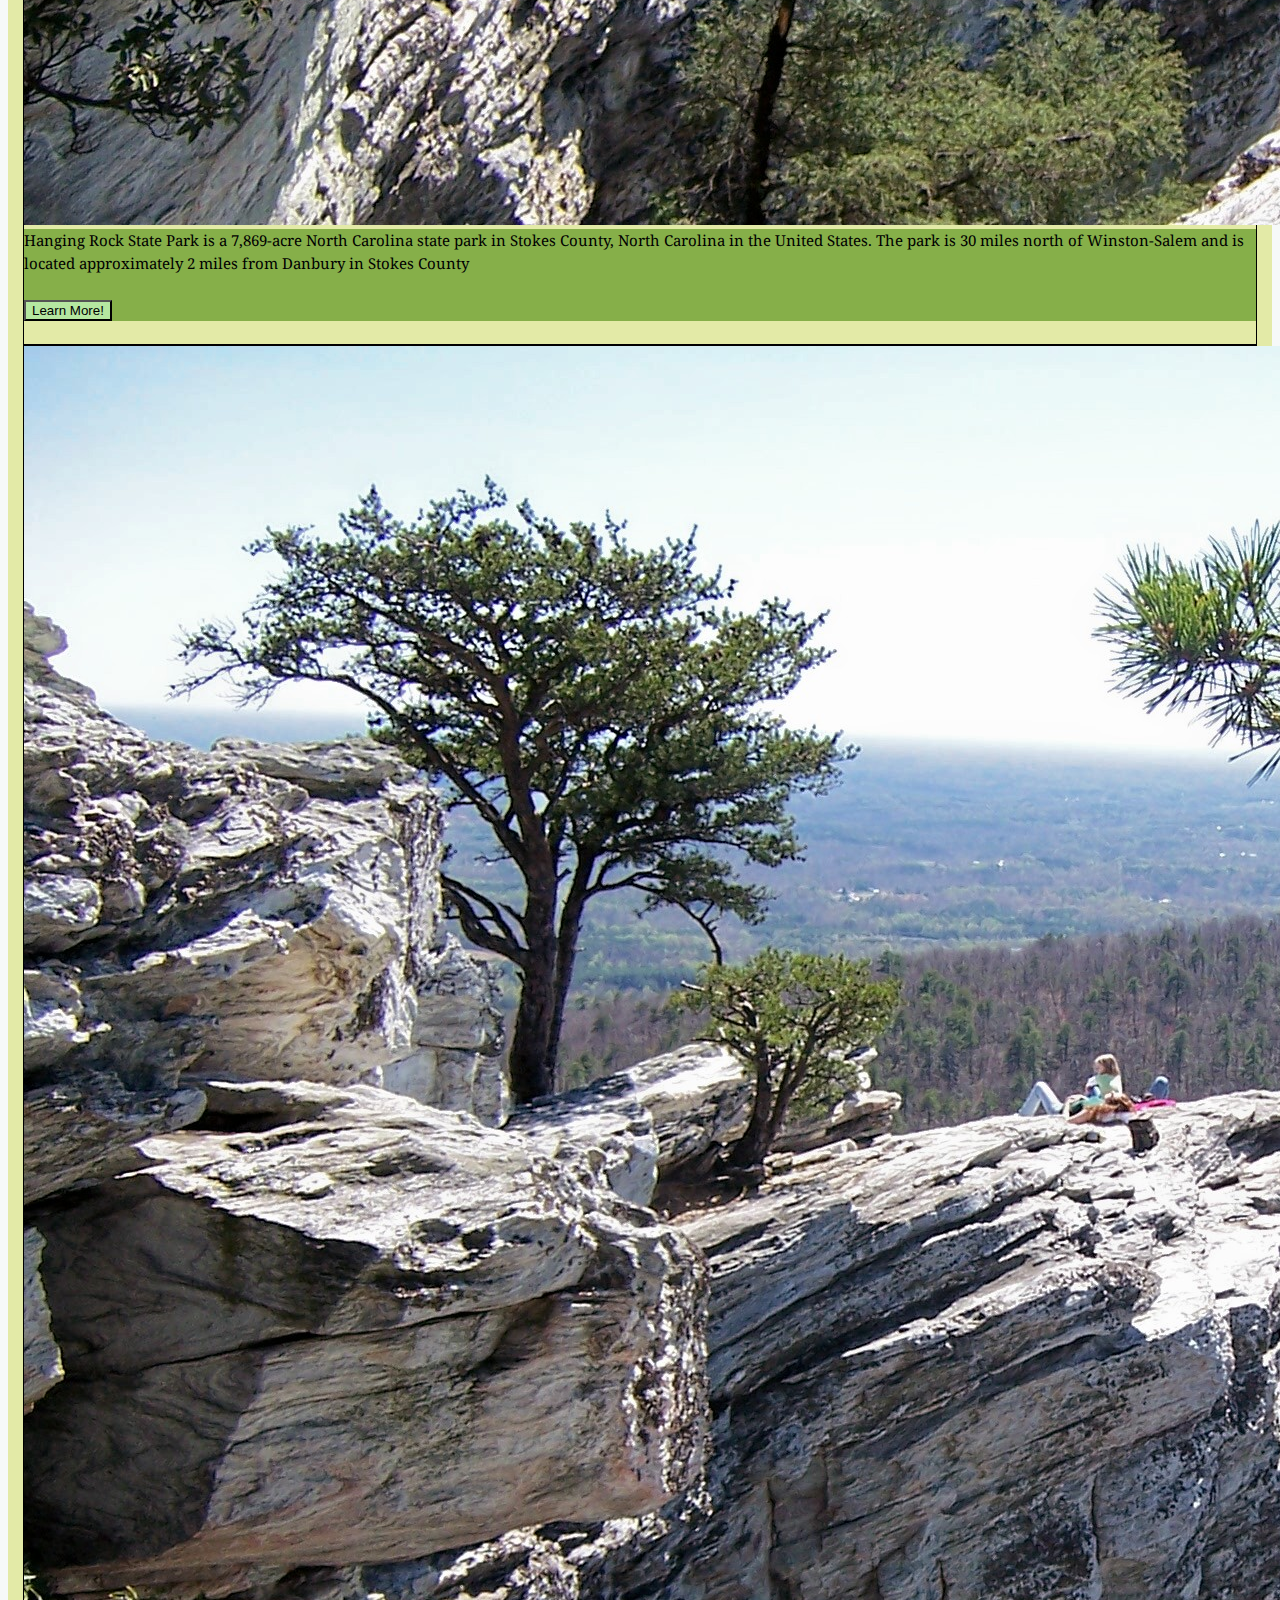
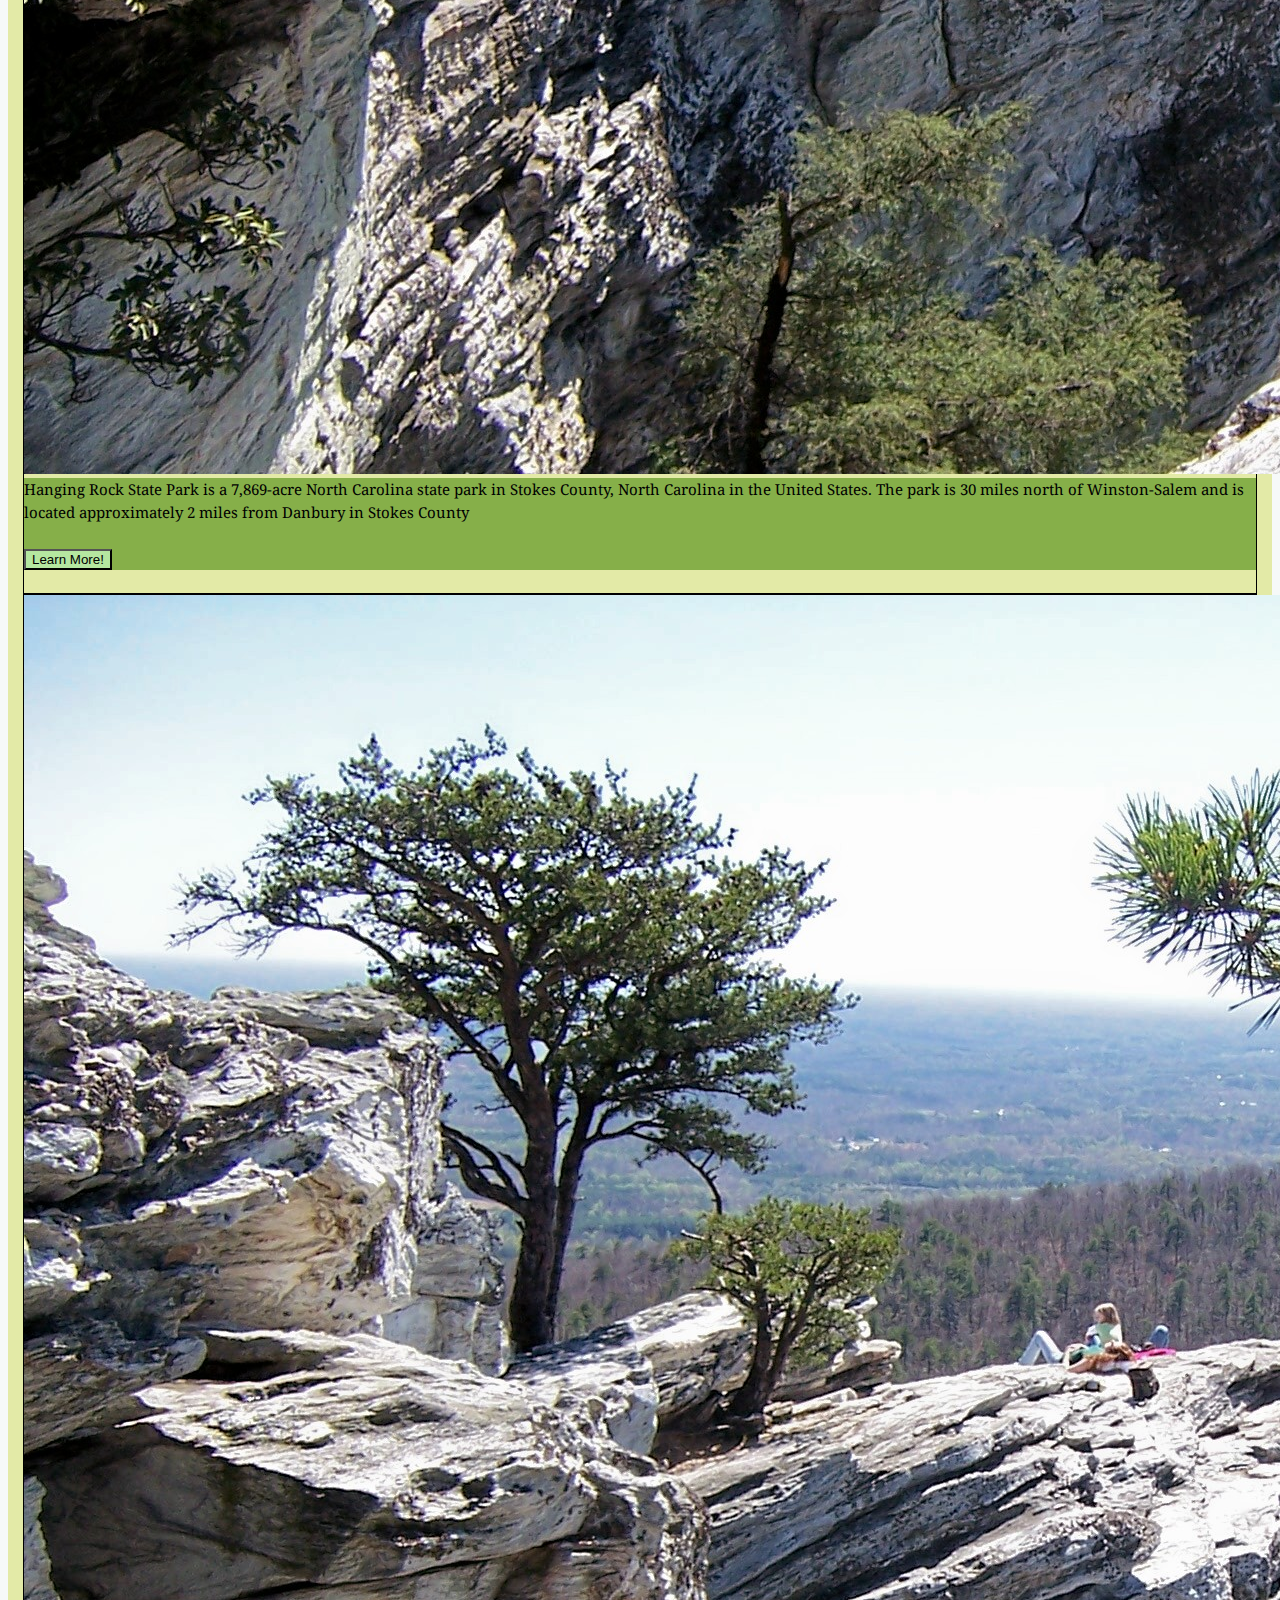
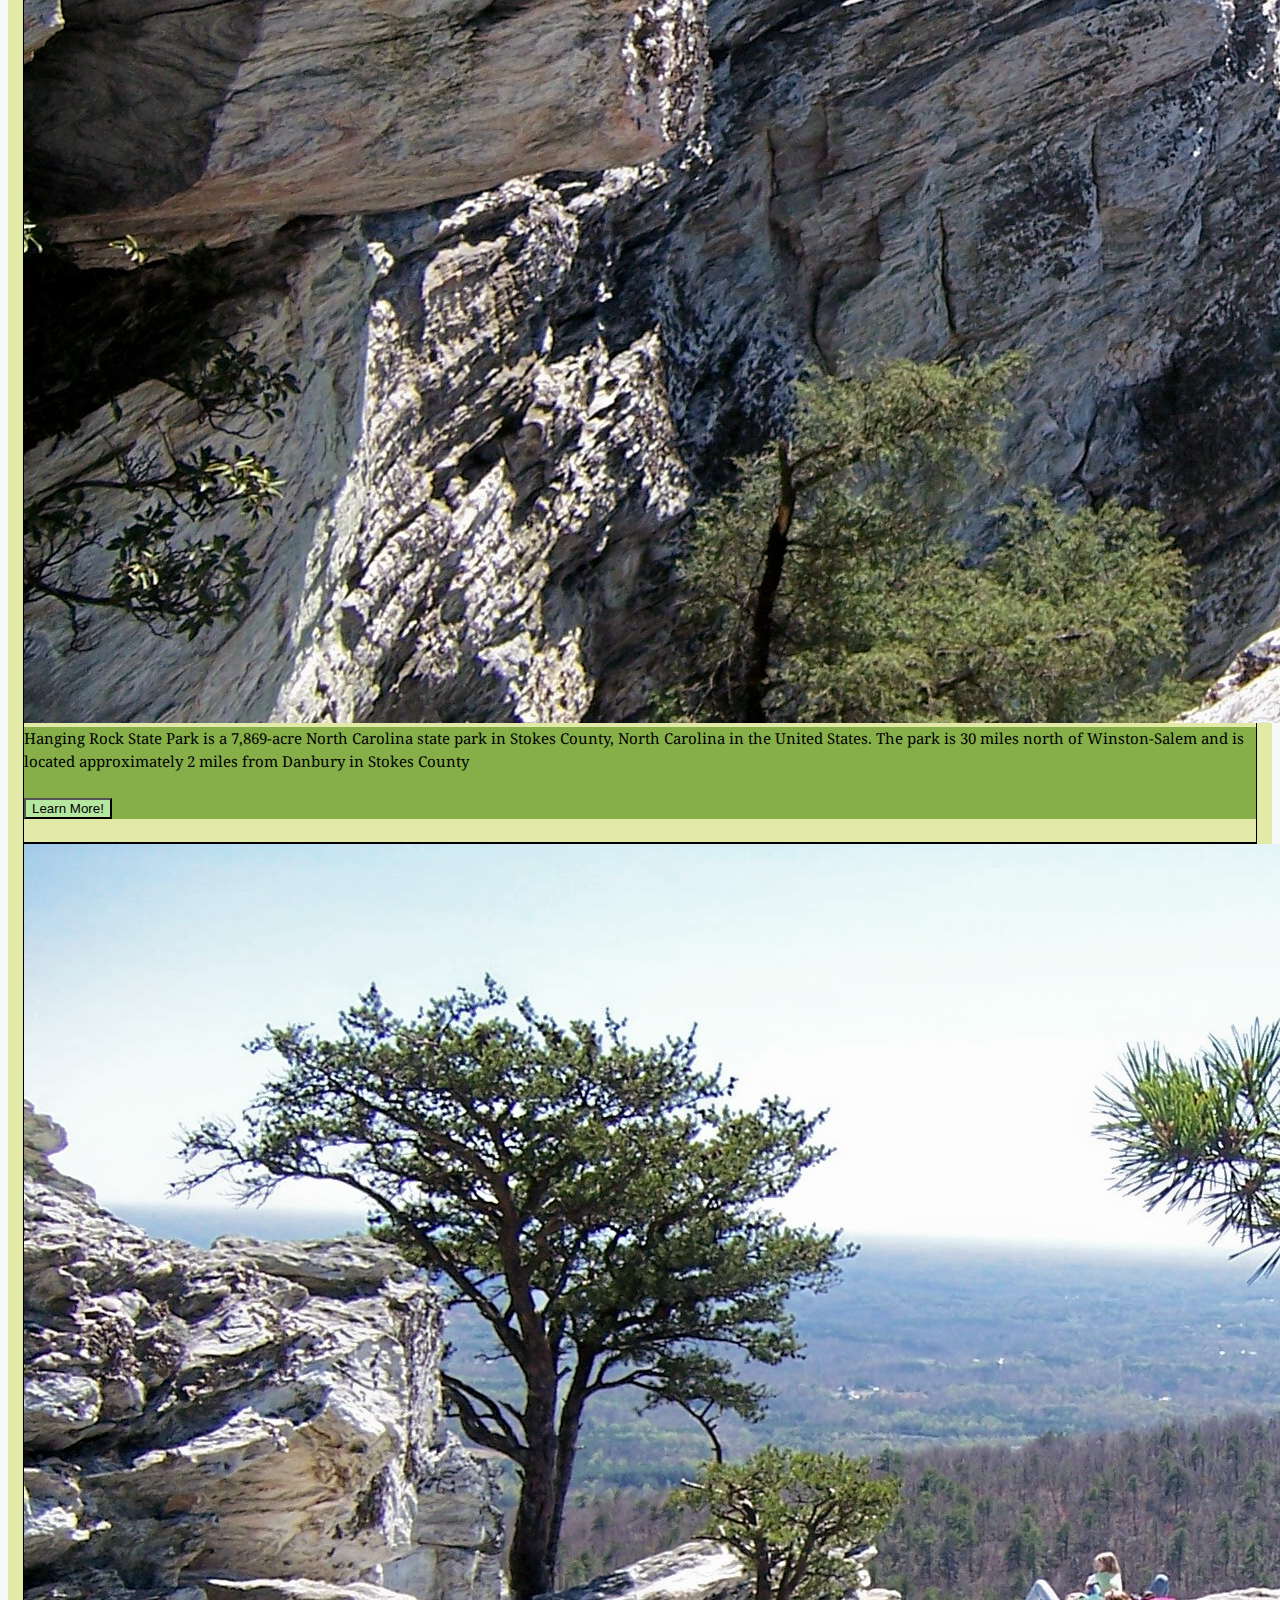
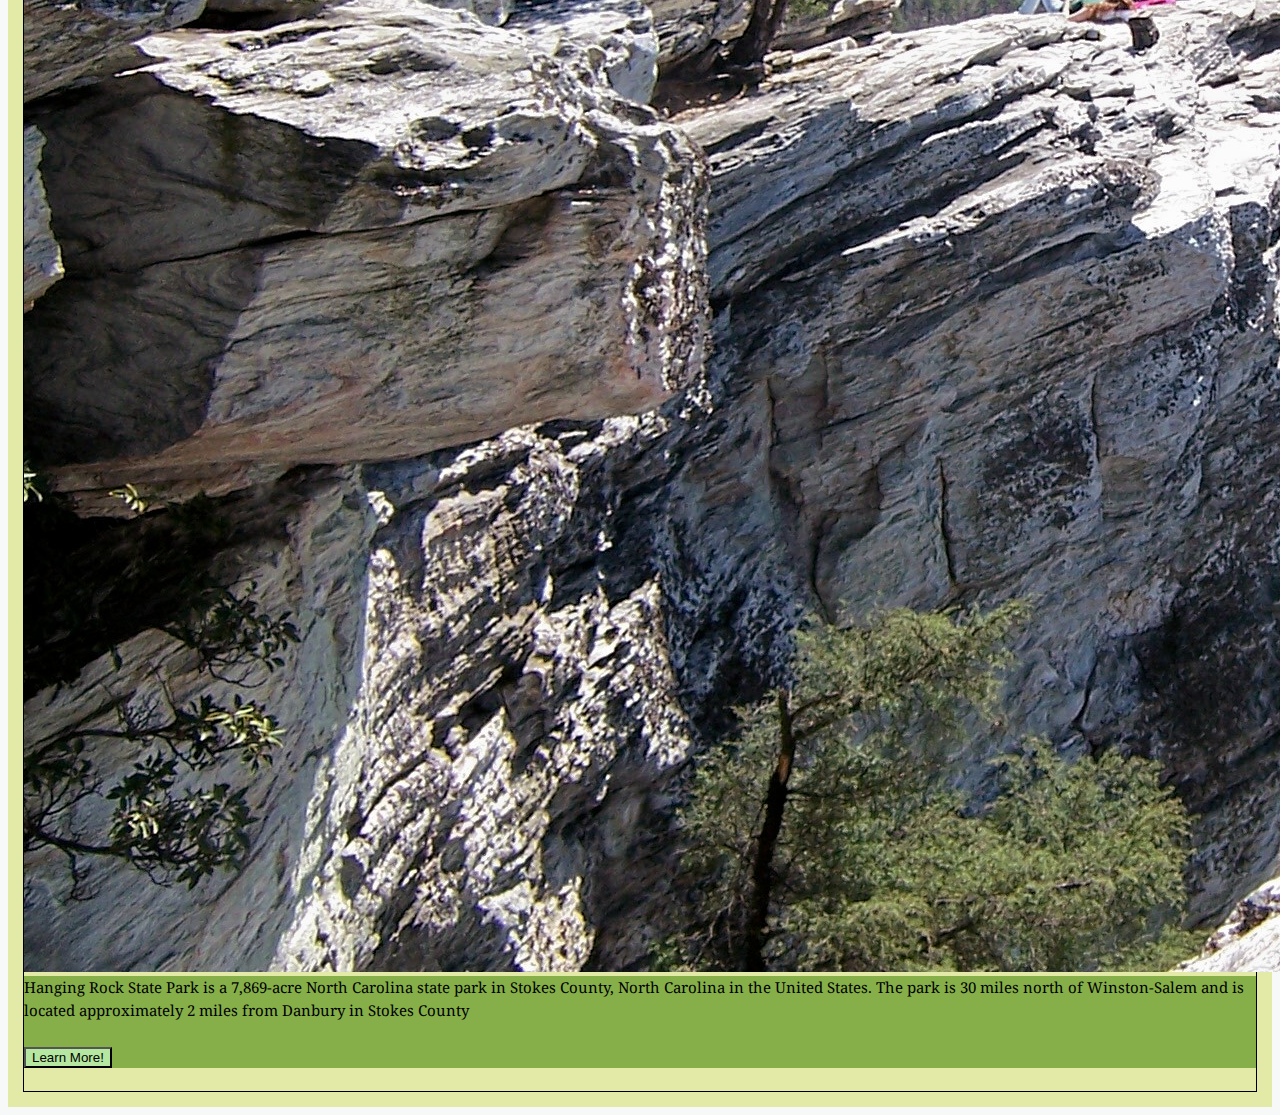
==== commit c5b88a6d: "Revert "Merge branch 'master' of https://github.com/pberg96/FinalSite_126"" ====
--- a/index.html
+++ b/index.html
@@ -21,106 +21,108 @@
 
 <body>
   <div class="container-fluid">
-    <nav class="navbar sticky-top navbar-expand-lg navbar-light" style="background-color: #86af49;">
-      <a class="navbar-brand" href="index.html"><img src="images/logo2.png " alt="logo image " class="img-fluid"></a>
-      <button class="navbar-toggler" type="button" data-toggle="collapse" data-target="#navbarSupportedContent" aria-controls="navbarSupportedContent" aria-expanded="false" aria-label="Toggle navigation">
-    <span class="navbar-toggler-icon"></span>
+    <nav class="navbar navbar-expand-lg navbar-light" style="background-color: #86af49;">
+  <a class=" navbar-brand " href="# "></a>
+  <img src="images/logo.png " alt="Smiley face " height="80 " width="auto " href="# ">
+  <button class="navbar-toggler " type="button " data-toggle="collapse " data-target="#navbarSupportedContent " aria-controls="navbarSupportedContent " aria-expanded="false " aria-label="Toggle navigation ">
+    <span class="navbar-toggler-icon "></span>
   </button>
 
-      <div class="collapse navbar-collapse" id="navbarSupportedContent">
-        <ul class="navbar-nav mr-auto">
-          <li class="nav-item">
-            <a class="nav-link active" href="index.html">Home<span class="sr-only">(current)</span></a>
-          </li>
-          <li class="nav-item">
-            <a class="nav-link" href="hikes.html">Hikes</a>
-          </li>
-          <li class="nav-item">
-            <a class="nav-link" href="information.html">Information</a>
-          </li>
-        </ul>
-      </div>
-    </nav>
-    <div id="carouselExampleIndicators" class="carousel slide" data-ride="carousel">
-      <div class="carousel-inner" role="listbox">
-        <div class="carousel-item active">
-          <img class="d-block w-100" src="images/caro_gray1.jpg" data-src="holder.js/900x400?theme=social" alt="Mushroom">
-        </div>
-        <div class="carousel-item">
-          <img class="d-block w-100" src="images/caro_gray2.jpg" data-src="holder.js/900x400?theme=industrial" alt="Rutabaga">
-        </div>
-        <div class="carousel-item">
-          <img class="d-block w-100" src="images/caro_gray3.jpg" data-src="holder.js/900x400?theme=industrial" alt="Rutabaga">
-        </div>
+  <div class="collapse navbar-collapse " id="navbarSupportedContent ">
+    <ul class="navbar-nav mr-auto ">
+      <li class="nav-item active ">
+        <a class="nav-link " href="# ">Home <span class="sr-only ">(current)</span></a>
+      </li>
+      <li class="nav-item ">
+        <a class="nav-link " href="hikes.html">Hikes</a>
+      </li>
+      <li class="nav-item ">
+        <a class="nav-link " href="information.html">Information</a>
+      </li>
+    </ul>
+    <form class="form-inline my-2 my-lg-0 ">
+      <input class="form-control mr-sm-2 " type="text " placeholder="Search " aria-label="Search ">
+      <button class="btn btn-outline-success my-2 my-sm-0 " type="submit ">Search</button>
+    </form>
+  </div>
+</nav>
+<div id="carouselExampleIndicators" class="carousel slide" data-ride="carousel">
+  <div class="carousel-inner" role="listbox">
+    <div class="carousel-item active">
+      <img class="d-block w-100" src="images/Gray1_Desk.jpg" data-src="holder.js/900x400?theme=social" alt="Mushroom">
+    </div>
+    <div class="carousel-item">
+      <img class="d-block w-100" src="images/Gray3_Desk.jpg" data-src="holder.js/900x400?theme=industrial" alt="Rutabaga">
+    </div>
+    <div class="carousel-item">
+      <img class="d-block w-100" src="images/Gray4_Desk.jpg" data-src="holder.js/900x400?theme=industrial" alt="Rutabaga">
+    </div>
 
-      </div>
-      <a class="carousel-control-prev" href="#carouselExampleIndicators" role="button" data-slide="prev">
+  </div>
+  <a class="carousel-control-prev" href="#carouselExampleIndicators" role="button" data-slide="prev">
     <span class="carousel-control-prev-icon" aria-hidden="true"></span>
     <span class="sr-only">Previous</span>
   </a>
-      <a class="carousel-control-next" href="#carouselExampleIndicators" role="button" data-slide="next">
+  <a class="carousel-control-next" href="#carouselExampleIndicators" role="button" data-slide="next">
     <span class="carousel-control-next-icon" aria-hidden="true"></span>
     <span class="sr-only">Next</span>
   </a>
-    </div>
+</div>
 
     <div class="bodySec ">
       <h1 id="topFont ">Lets Get Hiking</h1>
-      <p>Logan's edit Lorem ipsum dolor sit amet, consectetur adipiscing elit. Nullam eu ornare ipsum, non posuere tortor. Pellentesque eu libero neque. Vivamus ut commodo ante, id rhoncus eros. Vivamus id dui eget metus scelerisque imperdiet vel id turpis.
-        Nunc eget nunc ut mi varius rutrum sed varius tortor. Curabitur vel iaculis leo. Ut et quam eu libero auctor varius a eget magna. Pellentesque habitant morbi tristique senectus et netus et malesuada fames ac turpis egestas. Sed nulla justo, porttitor
-        id ultrices ut, varius a quam. Curabitur euismod dui in dignissim molestie. Aenean vitae augue consectetur, convallis quam ac, posuere sapien. Nulla vitae dignissim arcu. Mauris rutrum orci venenatis, rutrum magna in, laoreet lacus. Suspendisse
-        a leo eu tellus vehicula imperdiet.
+      <p>Logan's edit Lorem ipsum dolor sit amet, consectetur adipiscing elit. Nullam eu ornare ipsum, non posuere tortor. Pellentesque eu libero neque. Vivamus ut commodo ante, id rhoncus eros. Vivamus id dui eget metus scelerisque imperdiet vel id turpis. Nunc eget nunc ut mi varius rutrum sed varius tortor. Curabitur vel iaculis leo. Ut et quam eu libero auctor varius a eget magna. Pellentesque habitant morbi tristique senectus et netus et malesuada fames ac turpis egestas. Sed nulla justo, porttitor id ultrices ut, varius a quam. Curabitur euismod dui in dignissim molestie. Aenean vitae augue consectetur, convallis quam ac, posuere sapien. Nulla vitae dignissim arcu. Mauris rutrum orci venenatis, rutrum magna in, laoreet lacus. Suspendisse a leo eu tellus vehicula imperdiet.
       </p>
 
       <div class="row cardDeck ">
-        <div class="col-md-3 ">
-          <div class="card cardBox">
-            <img class="card-img-top " src="images/card_hanging.jpg " alt="Hanging Rock">
-            <div class="card-body ">
-              <p>Hanging Rock State Park is a 7,869-acre North Carolina state park in Stokes County, North Carolina in the United States. The park is 30 miles north of Winston-Salem and is located approximately 2 miles from Danbury in Stokes County
-                <p>
-                  <button type="button " class="btn btn-primary " onclick="location.href='hikes.html'">Learn More!</button>
-            </div>
+    <div class="col-md-3 ">
+      <div class="card cardBox">
+  <img class="card-img-top " src="images/hanging_desk.jpg " alt="hanging rock ">
+  <div class="card-body ">
+    <p>Hanging Rock State Park is a 7,869-acre North Carolina state park in Stokes County, North Carolina in the United States. The park is 30 miles north of Winston-Salem and is located approximately 2 miles from Danbury in Stokes County
+    <p>
+<button type="button " class="btn btn-primary ">Learn More!</button>
+  </div>
 
-          </div>
-        </div>
-        <div class="col-md-3 ">
-          <div class="card cardBox">
-            <img class="card-img-top " src="images/card_grayson.jpg " alt="Grayson Highlands">
-            <div class="card-body ">
-              <p>Grayson Highlands State Park is a state park located in Grayson County, Virginia, United States. It is adjacent to the Mount Rogers National Recreation Area and lies within the Jefferson National Forest.
-                <p>
-                  <button type="button " class="btn btn-primary " onclick="location.href='hikes.html#grayson'">Learn More!</button>
-            </div>
+</div>
+    </div>
+    <div class="col-md-3 ">
+      <div class="card cardBox">
+  <img class="card-img-top " src="images/hanging_desk.jpg " alt="hanging rock ">
+  <div class="card-body ">
+    <p>Hanging Rock State Park is a 7,869-acre North Carolina state park in Stokes County, North Carolina in the United States. The park is 30 miles north of Winston-Salem and is located approximately 2 miles from Danbury in Stokes County
+    <p>
+<button type="button " class="btn btn-primary ">Learn More!</button>
+  </div>
 
-          </div>
-        </div>
-        <div class="col-md-3 ">
-          <div class="card cardBox">
-            <img class="card-img-top " src="images/card_glass.jpg " alt="Looking Glass">
-            <div class="card-body ">
-              <p>Looking Glass Rock is a pluton monolith in the Appalachian Mountains of western North Carolina. The mountain is located within Pisgah National Forest about 5.5 miles northwest of Brevard and 25 miles southwest of Asheville.
-                <p>
-                  <button type="button " class="btn btn-primary " onclick="location.href='hikes.html#glass'">Learn More!</button>
-            </div>
+</div>
+    </div>
+    <div class="col-md-3 ">
+      <div class="card cardBox">
+  <img class="card-img-top " src="images/hanging_desk.jpg " alt="hanging rock ">
+  <div class="card-body ">
+    <p>Hanging Rock State Park is a 7,869-acre North Carolina state park in Stokes County, North Carolina in the United States. The park is 30 miles north of Winston-Salem and is located approximately 2 miles from Danbury in Stokes County
+    <p>
+<button type="button " class="btn btn-primary ">Learn More!</button>
+  </div>
 
-          </div>
-        </div>
-        <div class="col-md-3">
-          <div class="card cardBox">
-            <img class="card-img-top " src="images/card_linville.jpg " alt="Linville Gorge">
-            <div class="card-body ">
-              <p>The Linville Gorge Wilderness is the third largest wilderness area in North Carolina and one of only two wilderness gorges in the Southern United States.
-                <p>
-                  <button type="button " class="btn btn-primary " onclick="location.href='hikes.html#gorge'">Learn More!</button>
-            </div>
+</div>
+    </div>
+    <div class="col-md-3">
+      <div class="card cardBox">
+  <img class="card-img-top " src="images/hanging_desk.jpg " alt="hanging rock ">
+  <div class="card-body ">
+    <p>Hanging Rock State Park is a 7,869-acre North Carolina state park in Stokes County, North Carolina in the United States. The park is 30 miles north of Winston-Salem and is located approximately 2 miles from Danbury in Stokes County
+    <p>
+<button type="button " class="btn btn-primary ">Learn More!</button>
+  </div>
 
-          </div>
-        </div>
-      </div>
+</div>
+    </div>
+  </div>
     </div>
 
-  </div>
+</div>
 
 
 
--- a/custom.css
+++ b/custom.css
@@ -34,12 +34,6 @@
 
 body {
   background-color: #f6f9f8;
-  margin: 0px;
-}
-
-/* ----Main Body Styling---- */
-.img-fluid{
-
 }
 
 /* ----Main Body Styling---- */
@@ -75,51 +69,3 @@
   border-color: black;
   color: black;
 }
-
-/* ----Styling for hikes page---- */
-
-.scrollDiv{
-  position:relative;
-}
-
-.backImg1 {
-  background-image: url("images/scroll_hanging.jpg");
-  min-height: 50vh;
-}
-
-.backImg2 {
-  background-image: url("images/scroll_grayson.jpg");
-  min-height: 50vh;
-}
-
-.backImg3 {
-  background-image: url("images/scroll_lGlass.jpg");
-  min-height: 50vh;
-}
-
-.backImg4 {
-  background-image: url("images/scroll_linGorge.jpg");
-  min-height: 50vh;
-}
-
-.backImg1, .backImg2, .backImg3, .backImg4 {
-    background-attachment: scroll;
-    position: relative;
-    background-size: cover;
-}
-
-.container-fluid{
-  padding: 0px;
-}
-
-@media only screen and (min-width: 600px) {
-  /* DESKTOP ONLY */
-  .container-fluid{
-    padding-left: 15px;
-    padding-right: 15px;
-  }
-  .backImg1, .backImg2,.backImg3,.backImg4 {
-    background-attachment: fixed;
-    min-height: 78vh;
-  }
-}
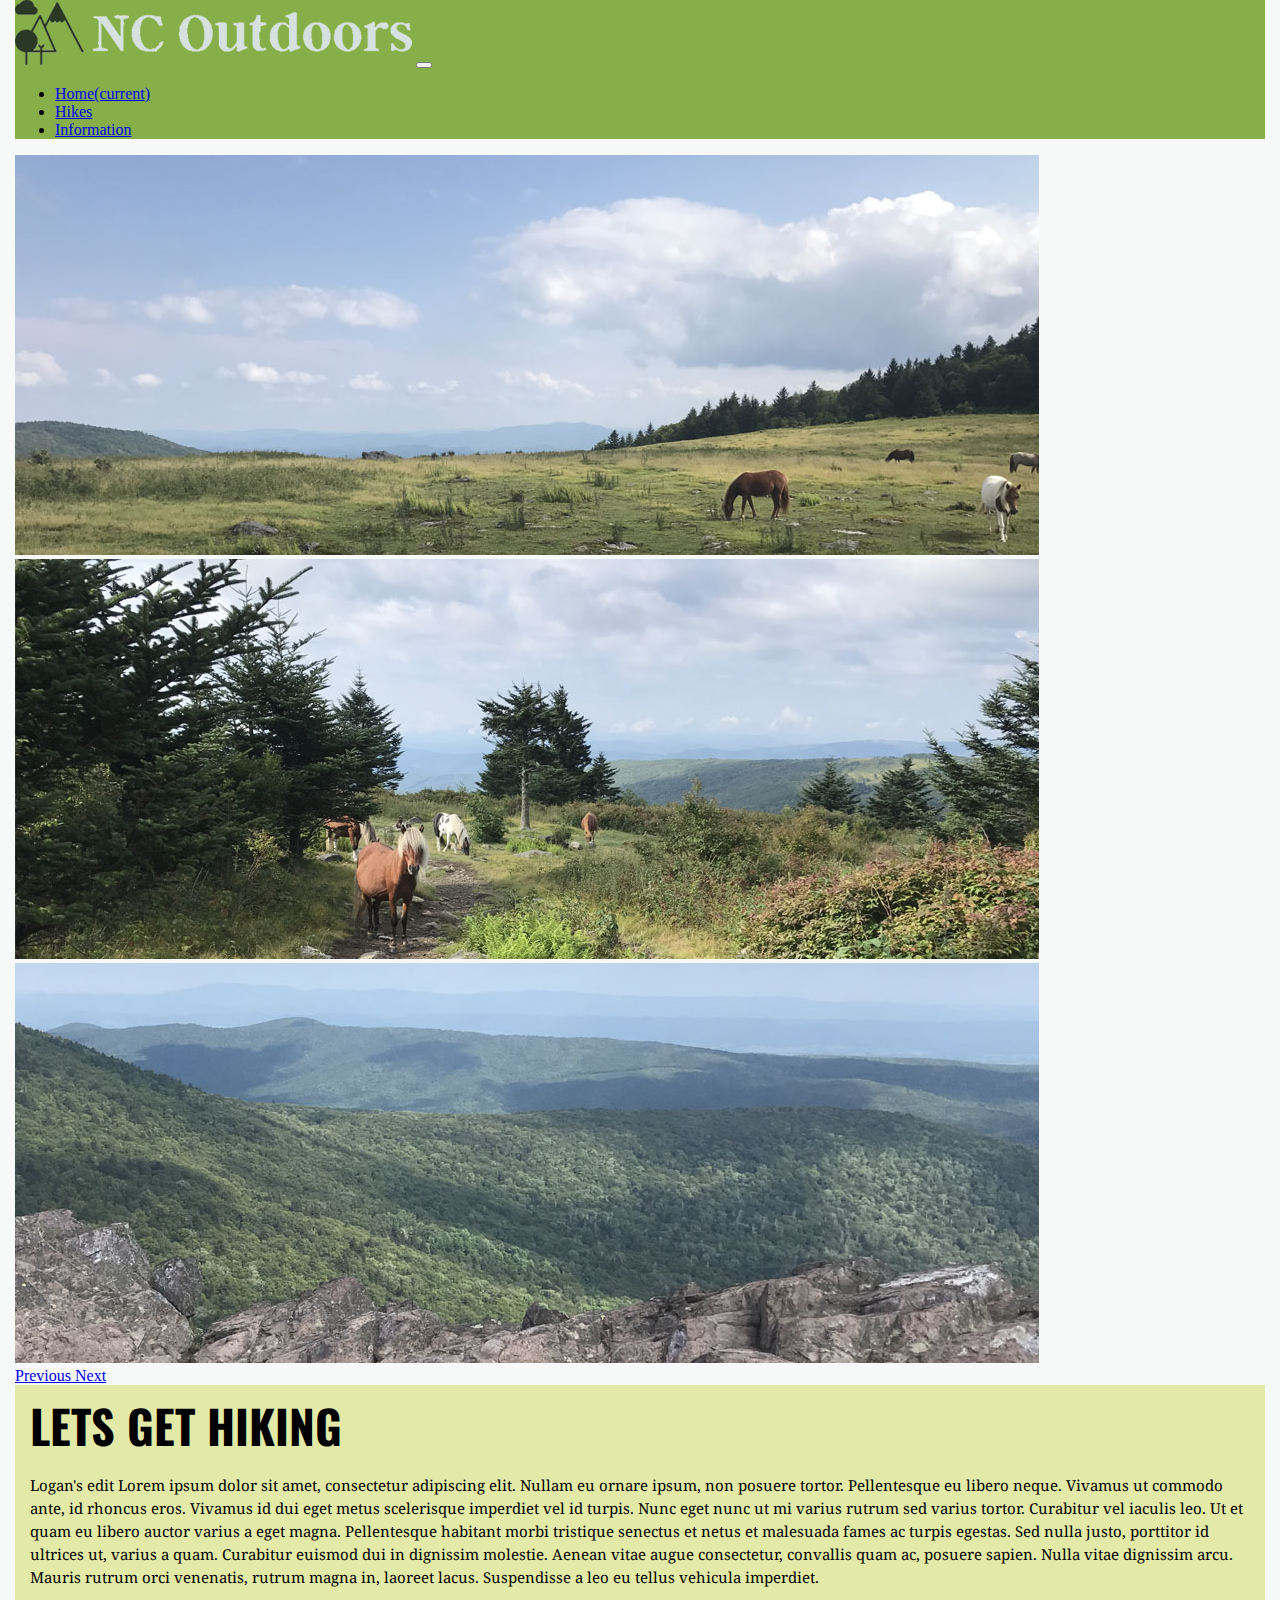
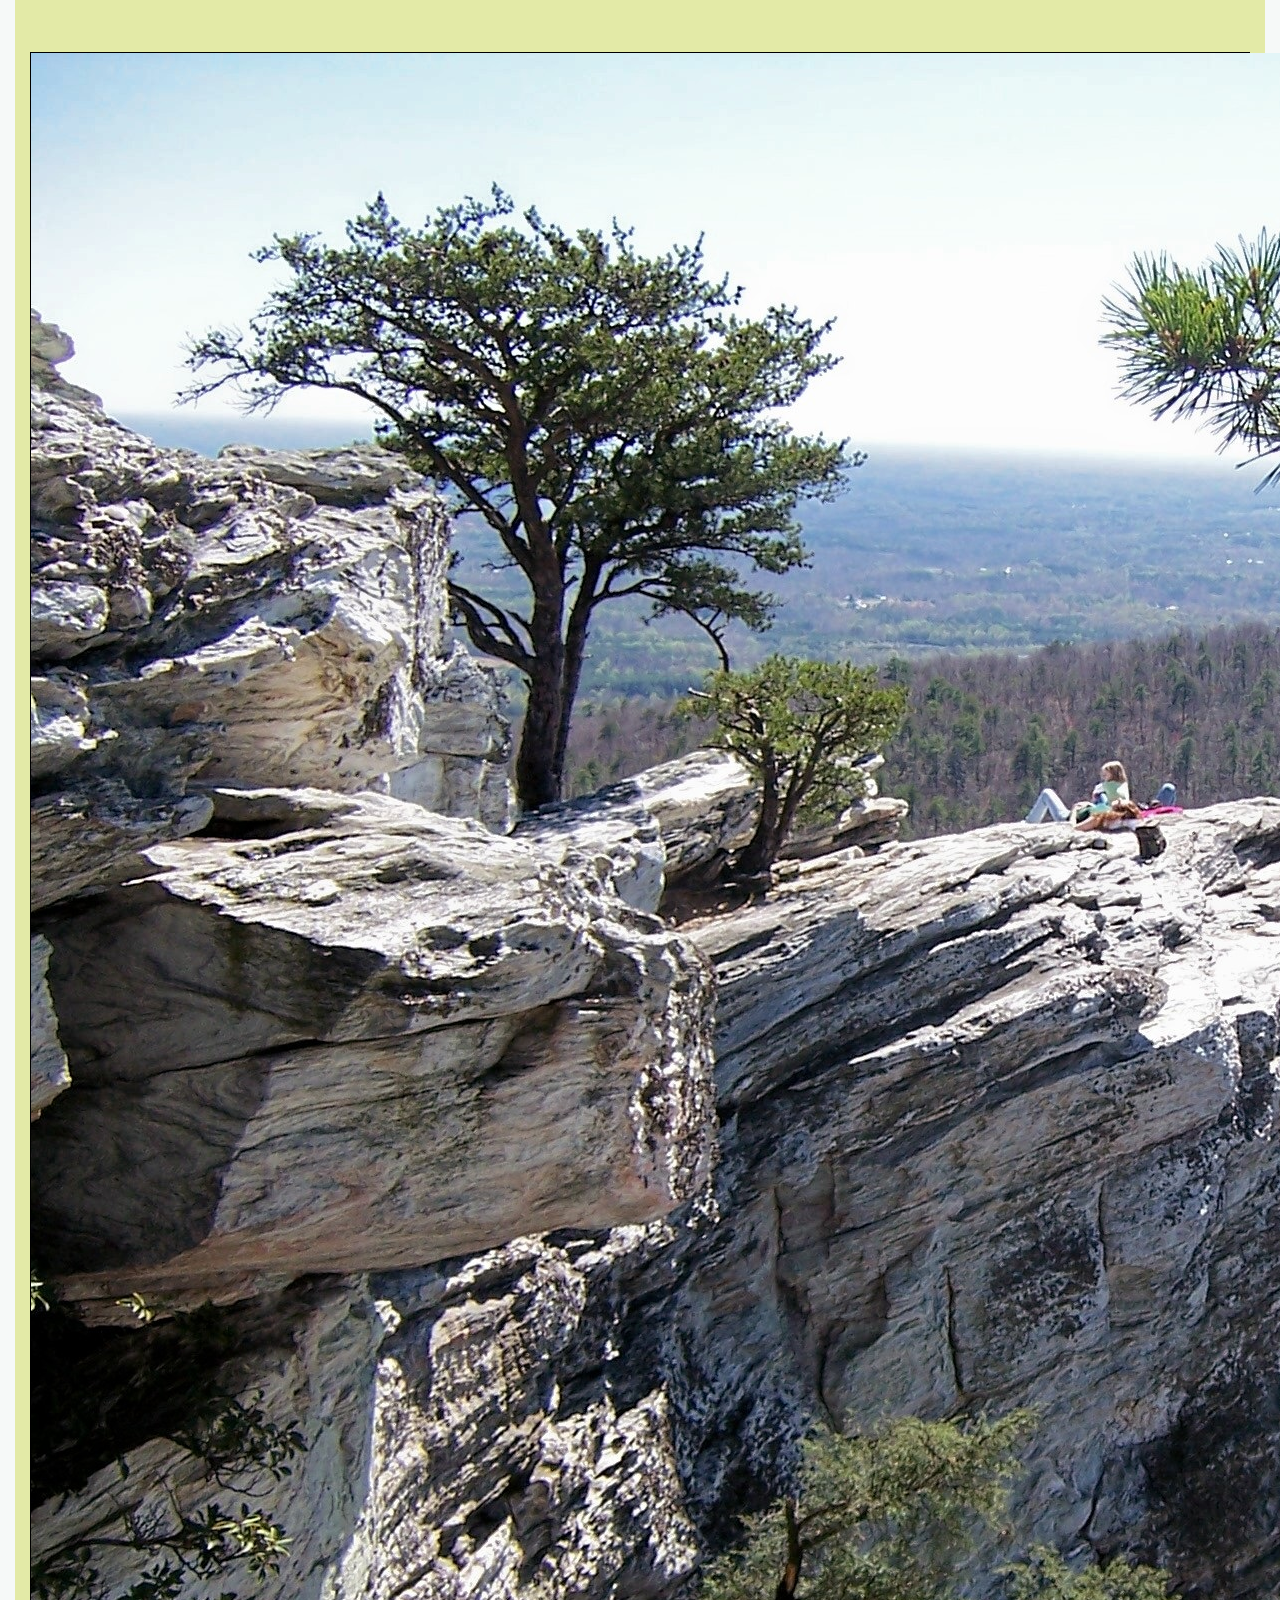
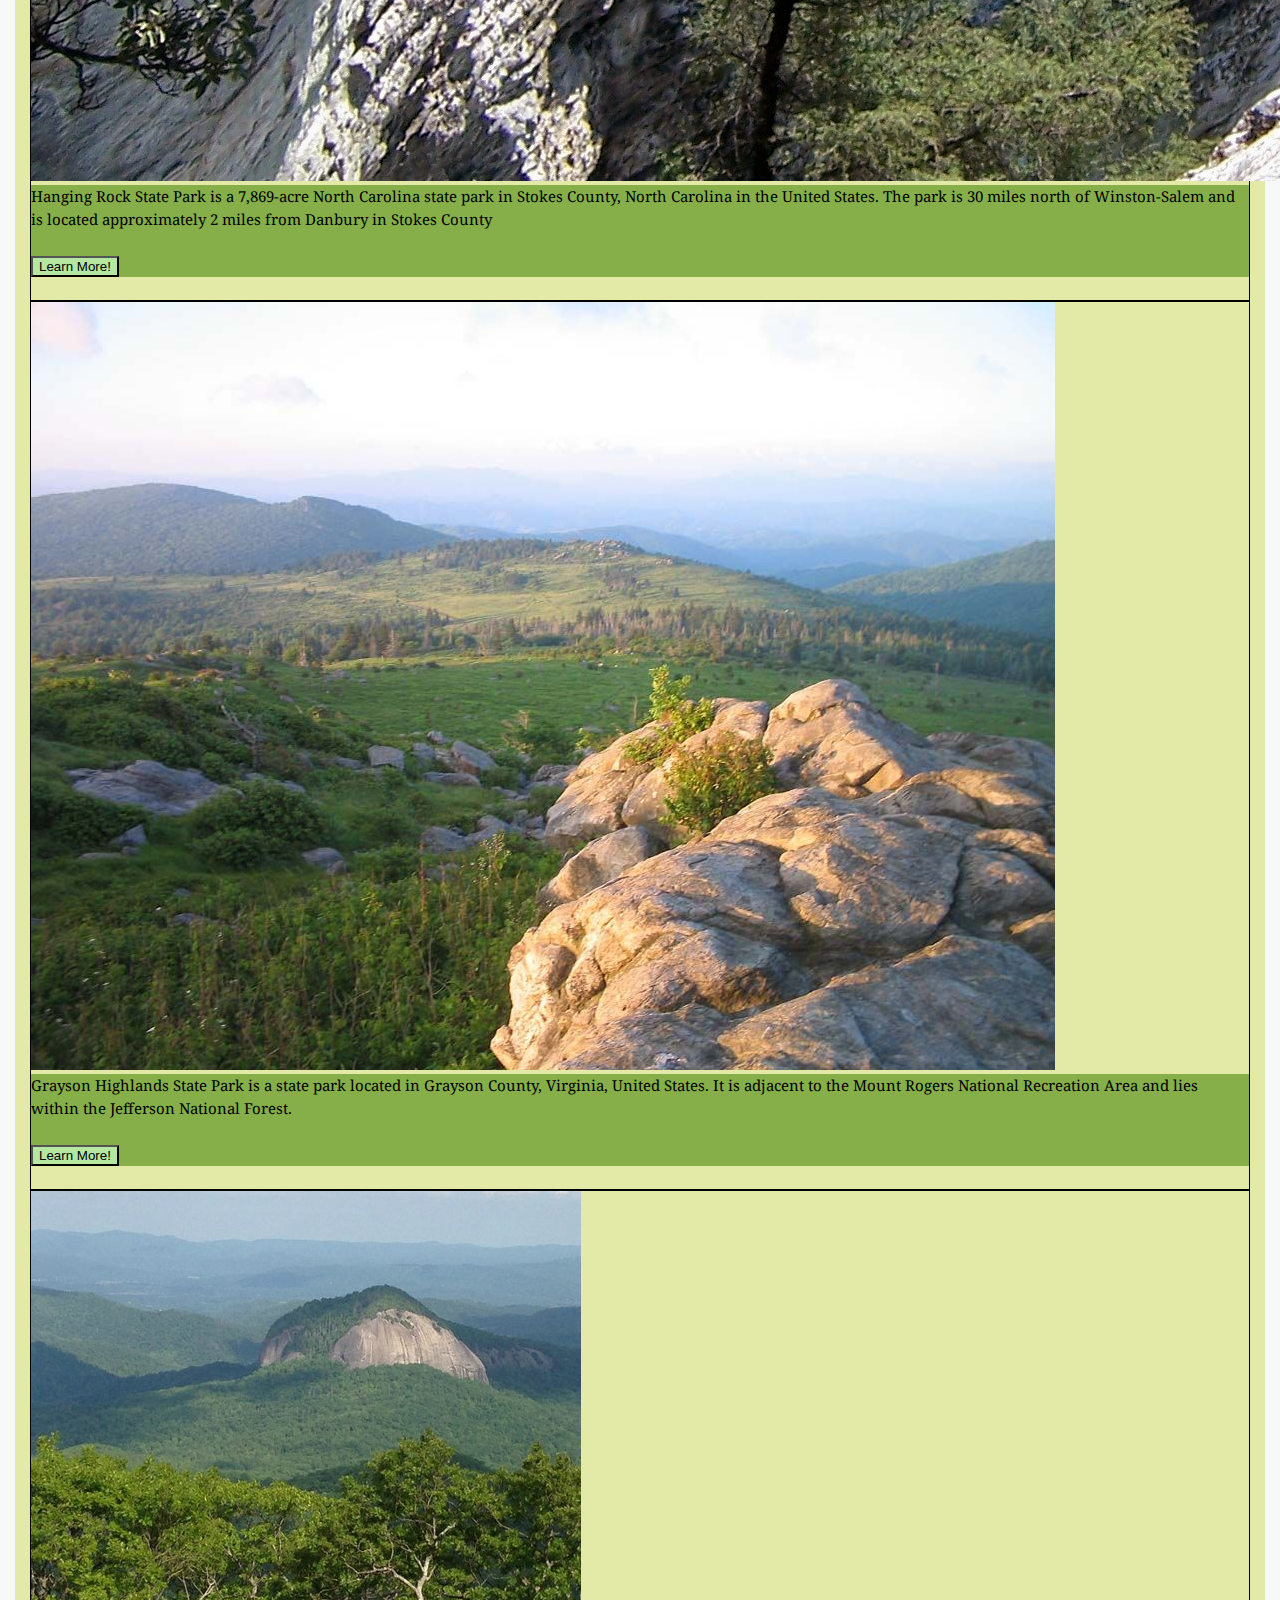
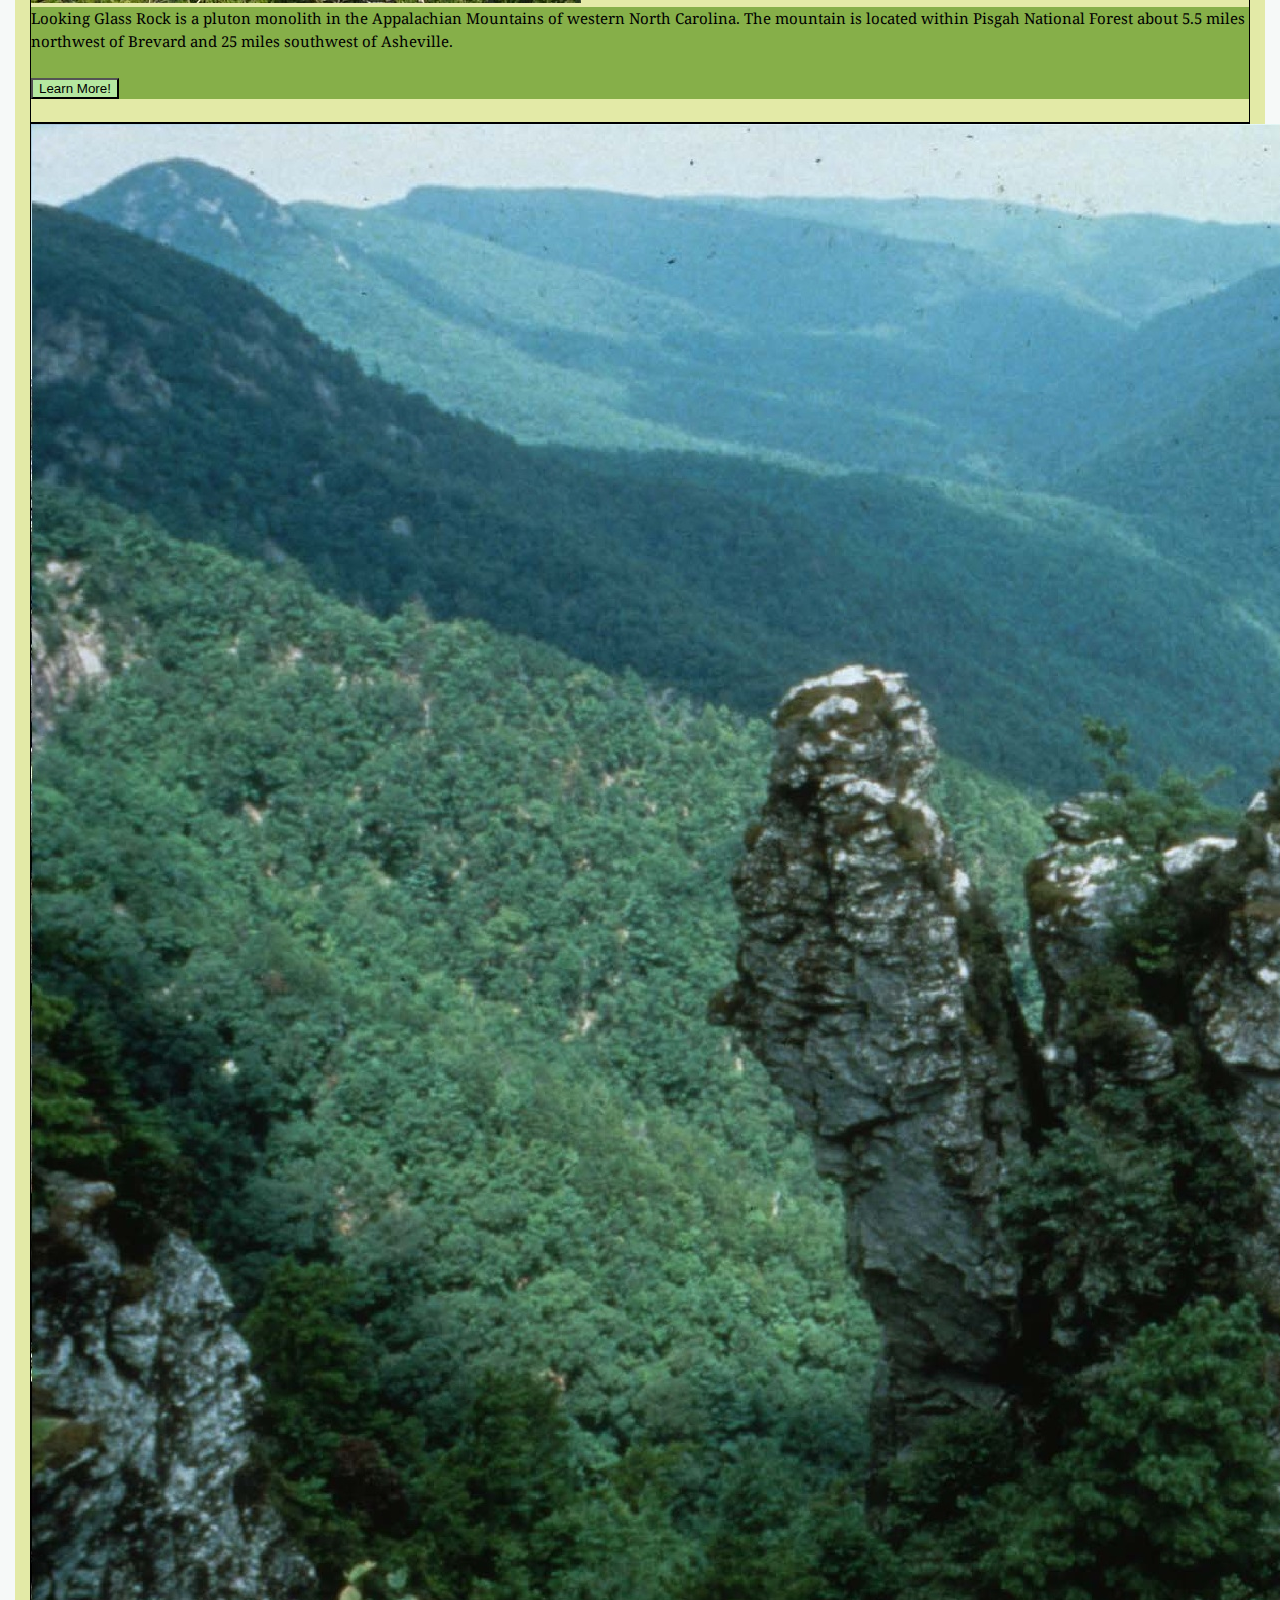
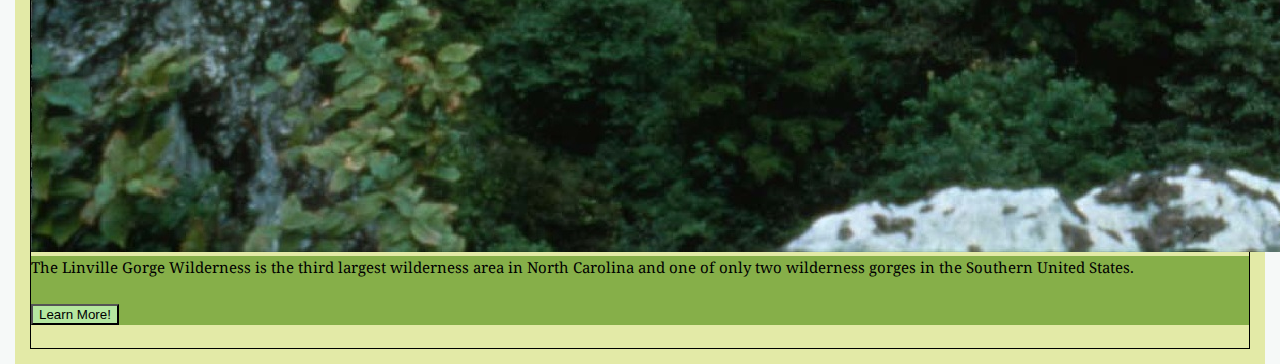
==== commit 763c4a8a: "restored content" ====
--- a/index.html
+++ b/index.html
@@ -21,108 +21,106 @@
 
 <body>
   <div class="container-fluid">
-    <nav class="navbar navbar-expand-lg navbar-light" style="background-color: #86af49;">
-  <a class=" navbar-brand " href="# "></a>
-  <img src="images/logo.png " alt="Smiley face " height="80 " width="auto " href="# ">
-  <button class="navbar-toggler " type="button " data-toggle="collapse " data-target="#navbarSupportedContent " aria-controls="navbarSupportedContent " aria-expanded="false " aria-label="Toggle navigation ">
-    <span class="navbar-toggler-icon "></span>
+    <nav class="navbar sticky-top navbar-expand-lg navbar-light" style="background-color: #86af49;">
+      <a class="navbar-brand" href="index.html"><img src="images/logo2.png " alt="logo image " class="img-fluid"></a>
+      <button class="navbar-toggler" type="button" data-toggle="collapse" data-target="#navbarSupportedContent" aria-controls="navbarSupportedContent" aria-expanded="false" aria-label="Toggle navigation">
+    <span class="navbar-toggler-icon"></span>
   </button>
 
-  <div class="collapse navbar-collapse " id="navbarSupportedContent ">
-    <ul class="navbar-nav mr-auto ">
-      <li class="nav-item active ">
-        <a class="nav-link " href="# ">Home <span class="sr-only ">(current)</span></a>
-      </li>
-      <li class="nav-item ">
-        <a class="nav-link " href="hikes.html">Hikes</a>
-      </li>
-      <li class="nav-item ">
-        <a class="nav-link " href="information.html">Information</a>
-      </li>
-    </ul>
-    <form class="form-inline my-2 my-lg-0 ">
-      <input class="form-control mr-sm-2 " type="text " placeholder="Search " aria-label="Search ">
-      <button class="btn btn-outline-success my-2 my-sm-0 " type="submit ">Search</button>
-    </form>
-  </div>
-</nav>
-<div id="carouselExampleIndicators" class="carousel slide" data-ride="carousel">
-  <div class="carousel-inner" role="listbox">
-    <div class="carousel-item active">
-      <img class="d-block w-100" src="images/Gray1_Desk.jpg" data-src="holder.js/900x400?theme=social" alt="Mushroom">
+      <div class="collapse navbar-collapse" id="navbarSupportedContent">
+        <ul class="navbar-nav mr-auto">
+          <li class="nav-item">
+            <a class="nav-link active" href="index.html">Home<span class="sr-only">(current)</span></a>
+          </li>
+          <li class="nav-item">
+            <a class="nav-link" href="hikes.html">Hikes</a>
+          </li>
+          <li class="nav-item">
+            <a class="nav-link" href="information.html">Information</a>
+          </li>
+        </ul>
+      </div>
+    </nav>
+    <div id="carouselExampleIndicators" class="carousel slide" data-ride="carousel">
+      <div class="carousel-inner" role="listbox">
+        <div class="carousel-item active">
+          <img class="d-block w-100" src="images/caro_gray1.jpg" data-src="holder.js/900x400?theme=social" alt="Mushroom">
+        </div>
+        <div class="carousel-item">
+          <img class="d-block w-100" src="images/caro_gray2.jpg" data-src="holder.js/900x400?theme=industrial" alt="Rutabaga">
+        </div>
+        <div class="carousel-item">
+          <img class="d-block w-100" src="images/caro_gray3.jpg" data-src="holder.js/900x400?theme=industrial" alt="Rutabaga">
+        </div>
+
+      </div>
+      <a class="carousel-control-prev" href="#carouselExampleIndicators" role="button" data-slide="prev">
+    <span class="carousel-control-prev-icon" aria-hidden="true"></span>
+    <span class="sr-only">Previous</span>
+  </a>
+      <a class="carousel-control-next" href="#carouselExampleIndicators" role="button" data-slide="next">
+    <span class="carousel-control-next-icon" aria-hidden="true"></span>
+    <span class="sr-only">Next</span>
+  </a>
     </div>
-    <div class="carousel-item">
-      <img class="d-block w-100" src="images/Gray3_Desk.jpg" data-src="holder.js/900x400?theme=industrial" alt="Rutabaga">
-    </div>
-    <div class="carousel-item">
-      <img class="d-block w-100" src="images/Gray4_Desk.jpg" data-src="holder.js/900x400?theme=industrial" alt="Rutabaga">
+
+    <div class="bodySec ">
+      <h1 id="topFont ">Lets Get Hiking</h1>
+      <p>Logan's edit Lorem ipsum dolor sit amet, consectetur adipiscing elit. Nullam eu ornare ipsum, non posuere tortor. Pellentesque eu libero neque. Vivamus ut commodo ante, id rhoncus eros. Vivamus id dui eget metus scelerisque imperdiet vel id turpis.
+        Nunc eget nunc ut mi varius rutrum sed varius tortor. Curabitur vel iaculis leo. Ut et quam eu libero auctor varius a eget magna. Pellentesque habitant morbi tristique senectus et netus et malesuada fames ac turpis egestas. Sed nulla justo, porttitor
+        id ultrices ut, varius a quam. Curabitur euismod dui in dignissim molestie. Aenean vitae augue consectetur, convallis quam ac, posuere sapien. Nulla vitae dignissim arcu. Mauris rutrum orci venenatis, rutrum magna in, laoreet lacus. Suspendisse
+        a leo eu tellus vehicula imperdiet.
+      </p>
+
+      <div class="row cardDeck ">
+        <div class="col-md-3 ">
+          <div class="card cardBox">
+            <img class="card-img-top " src="images/card_hanging.jpg " alt="Hanging Rock">
+            <div class="card-body ">
+              <p>Hanging Rock State Park is a 7,869-acre North Carolina state park in Stokes County, North Carolina in the United States. The park is 30 miles north of Winston-Salem and is located approximately 2 miles from Danbury in Stokes County
+                <p>
+                  <button type="button " class="btn btn-primary " onclick="location.href='hikes.html'">Learn More!</button>
+            </div>
+
+          </div>
+        </div>
+        <div class="col-md-3 ">
+          <div class="card cardBox">
+            <img class="card-img-top " src="images/card_grayson.jpg " alt="Grayson Highlands">
+            <div class="card-body ">
+              <p>Grayson Highlands State Park is a state park located in Grayson County, Virginia, United States. It is adjacent to the Mount Rogers National Recreation Area and lies within the Jefferson National Forest.
+                <p>
+                  <button type="button " class="btn btn-primary " onclick="location.href='hikes.html#grayson'">Learn More!</button>
+            </div>
+
+          </div>
+        </div>
+        <div class="col-md-3 ">
+          <div class="card cardBox">
+            <img class="card-img-top " src="images/card_glass.jpg " alt="Looking Glass">
+            <div class="card-body ">
+              <p>Looking Glass Rock is a pluton monolith in the Appalachian Mountains of western North Carolina. The mountain is located within Pisgah National Forest about 5.5 miles northwest of Brevard and 25 miles southwest of Asheville.
+                <p>
+                  <button type="button " class="btn btn-primary " onclick="location.href='hikes.html#glass'">Learn More!</button>
+            </div>
+
+          </div>
+        </div>
+        <div class="col-md-3">
+          <div class="card cardBox">
+            <img class="card-img-top " src="images/card_linville.jpg " alt="Linville Gorge">
+            <div class="card-body ">
+              <p>The Linville Gorge Wilderness is the third largest wilderness area in North Carolina and one of only two wilderness gorges in the Southern United States.
+                <p>
+                  <button type="button " class="btn btn-primary " onclick="location.href='hikes.html#gorge'">Learn More!</button>
+            </div>
+
+          </div>
+        </div>
+      </div>
     </div>
 
   </div>
-  <a class="carousel-control-prev" href="#carouselExampleIndicators" role="button" data-slide="prev">
-    <span class="carousel-control-prev-icon" aria-hidden="true"></span>
-    <span class="sr-only">Previous</span>
-  </a>
-  <a class="carousel-control-next" href="#carouselExampleIndicators" role="button" data-slide="next">
-    <span class="carousel-control-next-icon" aria-hidden="true"></span>
-    <span class="sr-only">Next</span>
-  </a>
-</div>
-
-    <div class="bodySec ">
-      <h1 id="topFont ">Lets Get Hiking</h1>
-      <p>Logan's edit Lorem ipsum dolor sit amet, consectetur adipiscing elit. Nullam eu ornare ipsum, non posuere tortor. Pellentesque eu libero neque. Vivamus ut commodo ante, id rhoncus eros. Vivamus id dui eget metus scelerisque imperdiet vel id turpis. Nunc eget nunc ut mi varius rutrum sed varius tortor. Curabitur vel iaculis leo. Ut et quam eu libero auctor varius a eget magna. Pellentesque habitant morbi tristique senectus et netus et malesuada fames ac turpis egestas. Sed nulla justo, porttitor id ultrices ut, varius a quam. Curabitur euismod dui in dignissim molestie. Aenean vitae augue consectetur, convallis quam ac, posuere sapien. Nulla vitae dignissim arcu. Mauris rutrum orci venenatis, rutrum magna in, laoreet lacus. Suspendisse a leo eu tellus vehicula imperdiet.
-      </p>
-
-      <div class="row cardDeck ">
-    <div class="col-md-3 ">
-      <div class="card cardBox">
-  <img class="card-img-top " src="images/hanging_desk.jpg " alt="hanging rock ">
-  <div class="card-body ">
-    <p>Hanging Rock State Park is a 7,869-acre North Carolina state park in Stokes County, North Carolina in the United States. The park is 30 miles north of Winston-Salem and is located approximately 2 miles from Danbury in Stokes County
-    <p>
-<button type="button " class="btn btn-primary ">Learn More!</button>
-  </div>
-
-</div>
-    </div>
-    <div class="col-md-3 ">
-      <div class="card cardBox">
-  <img class="card-img-top " src="images/hanging_desk.jpg " alt="hanging rock ">
-  <div class="card-body ">
-    <p>Hanging Rock State Park is a 7,869-acre North Carolina state park in Stokes County, North Carolina in the United States. The park is 30 miles north of Winston-Salem and is located approximately 2 miles from Danbury in Stokes County
-    <p>
-<button type="button " class="btn btn-primary ">Learn More!</button>
-  </div>
-
-</div>
-    </div>
-    <div class="col-md-3 ">
-      <div class="card cardBox">
-  <img class="card-img-top " src="images/hanging_desk.jpg " alt="hanging rock ">
-  <div class="card-body ">
-    <p>Hanging Rock State Park is a 7,869-acre North Carolina state park in Stokes County, North Carolina in the United States. The park is 30 miles north of Winston-Salem and is located approximately 2 miles from Danbury in Stokes County
-    <p>
-<button type="button " class="btn btn-primary ">Learn More!</button>
-  </div>
-
-</div>
-    </div>
-    <div class="col-md-3">
-      <div class="card cardBox">
-  <img class="card-img-top " src="images/hanging_desk.jpg " alt="hanging rock ">
-  <div class="card-body ">
-    <p>Hanging Rock State Park is a 7,869-acre North Carolina state park in Stokes County, North Carolina in the United States. The park is 30 miles north of Winston-Salem and is located approximately 2 miles from Danbury in Stokes County
-    <p>
-<button type="button " class="btn btn-primary ">Learn More!</button>
-  </div>
-
-</div>
-    </div>
-  </div>
-    </div>
-
-</div>
 
 
 
--- a/custom.css
+++ b/custom.css
@@ -34,6 +34,12 @@
 
 body {
   background-color: #f6f9f8;
+  margin: 0px;
+}
+
+/* ----Main Body Styling---- */
+.img-fluid{
+
 }
 
 /* ----Main Body Styling---- */
@@ -69,3 +75,51 @@
   border-color: black;
   color: black;
 }
+
+/* ----Styling for hikes page---- */
+
+.scrollDiv{
+  position:relative;
+}
+
+.backImg1 {
+  background-image: url("images/scroll_hanging.jpg");
+  min-height: 50vh;
+}
+
+.backImg2 {
+  background-image: url("images/scroll_grayson.jpg");
+  min-height: 50vh;
+}
+
+.backImg3 {
+  background-image: url("images/scroll_lGlass.jpg");
+  min-height: 50vh;
+}
+
+.backImg4 {
+  background-image: url("images/scroll_linGorge.jpg");
+  min-height: 50vh;
+}
+
+.backImg1, .backImg2, .backImg3, .backImg4 {
+    background-attachment: scroll;
+    position: relative;
+    background-size: cover;
+}
+
+.container-fluid{
+  padding: 0px;
+}
+
+@media only screen and (min-width: 600px) {
+  /* DESKTOP ONLY */
+  .container-fluid{
+    padding-left: 15px;
+    padding-right: 15px;
+  }
+  .backImg1, .backImg2,.backImg3,.backImg4 {
+    background-attachment: fixed;
+    min-height: 78vh;
+  }
+}
